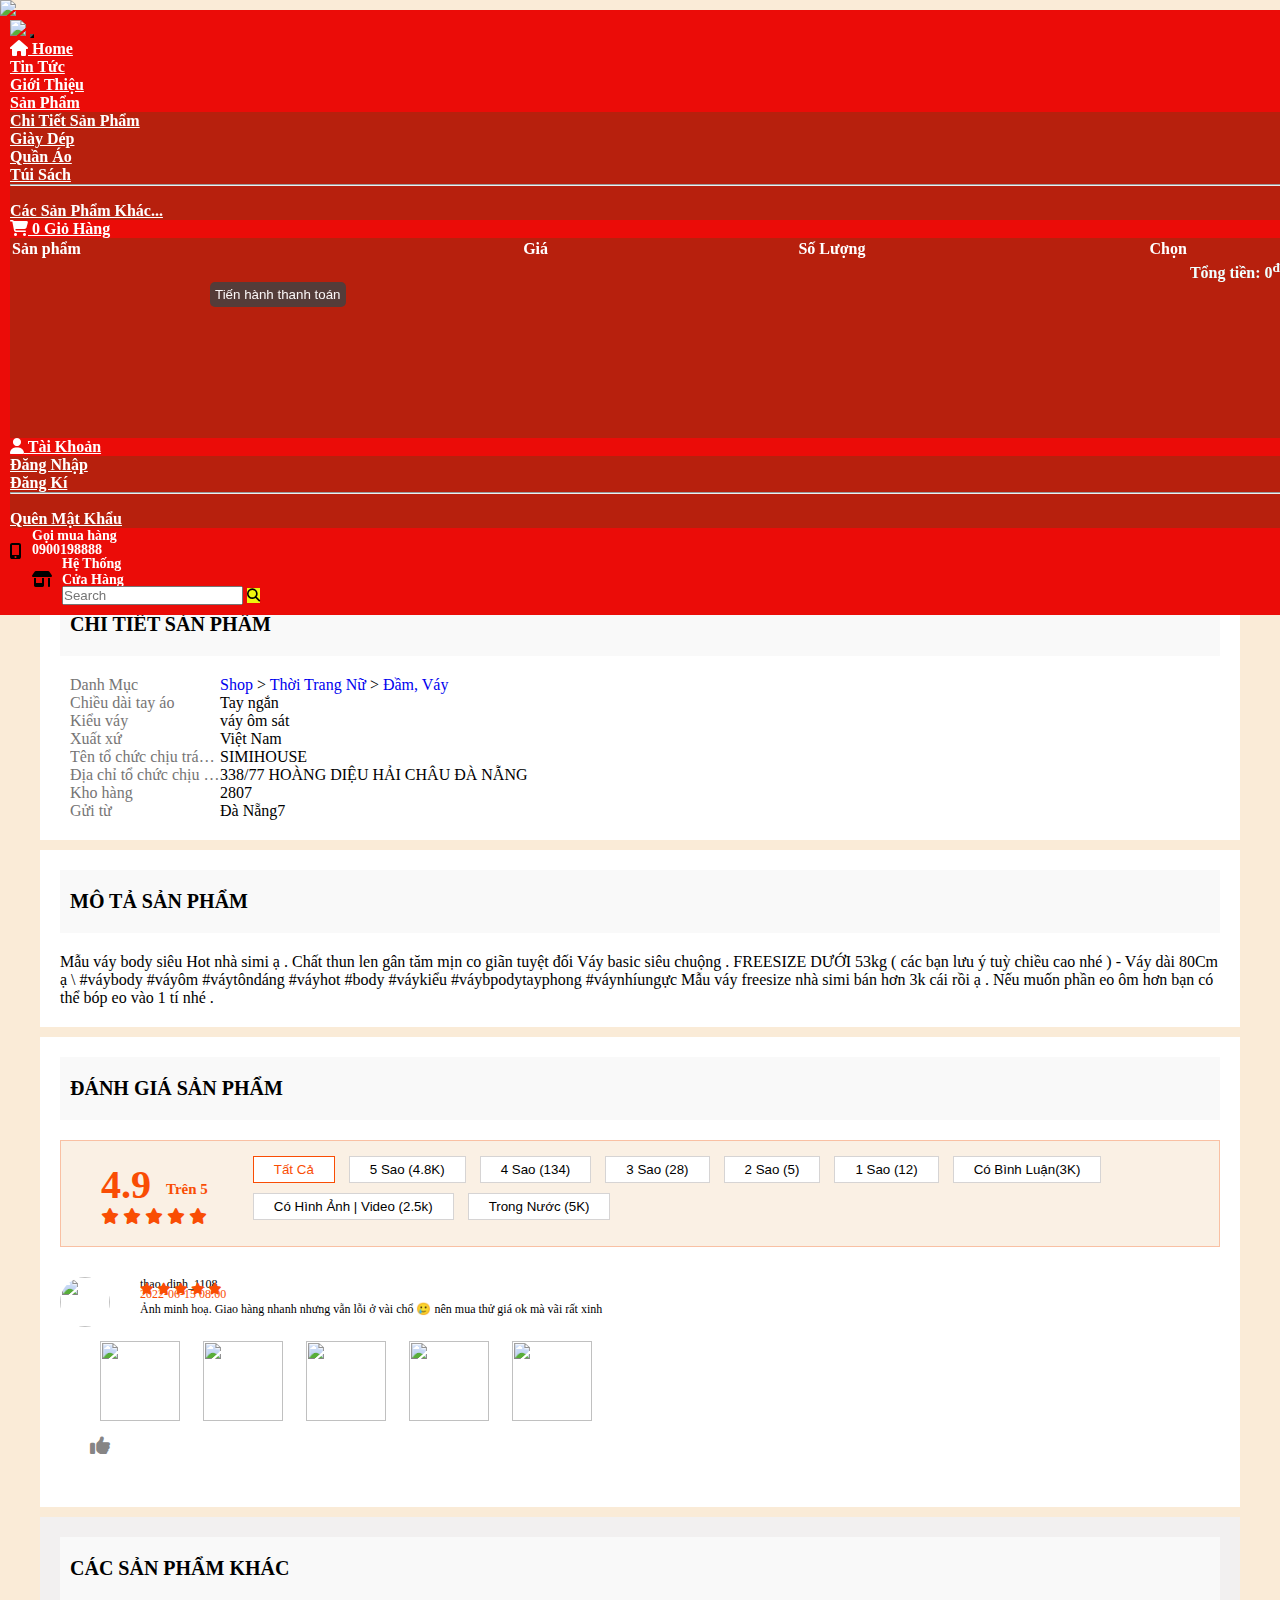
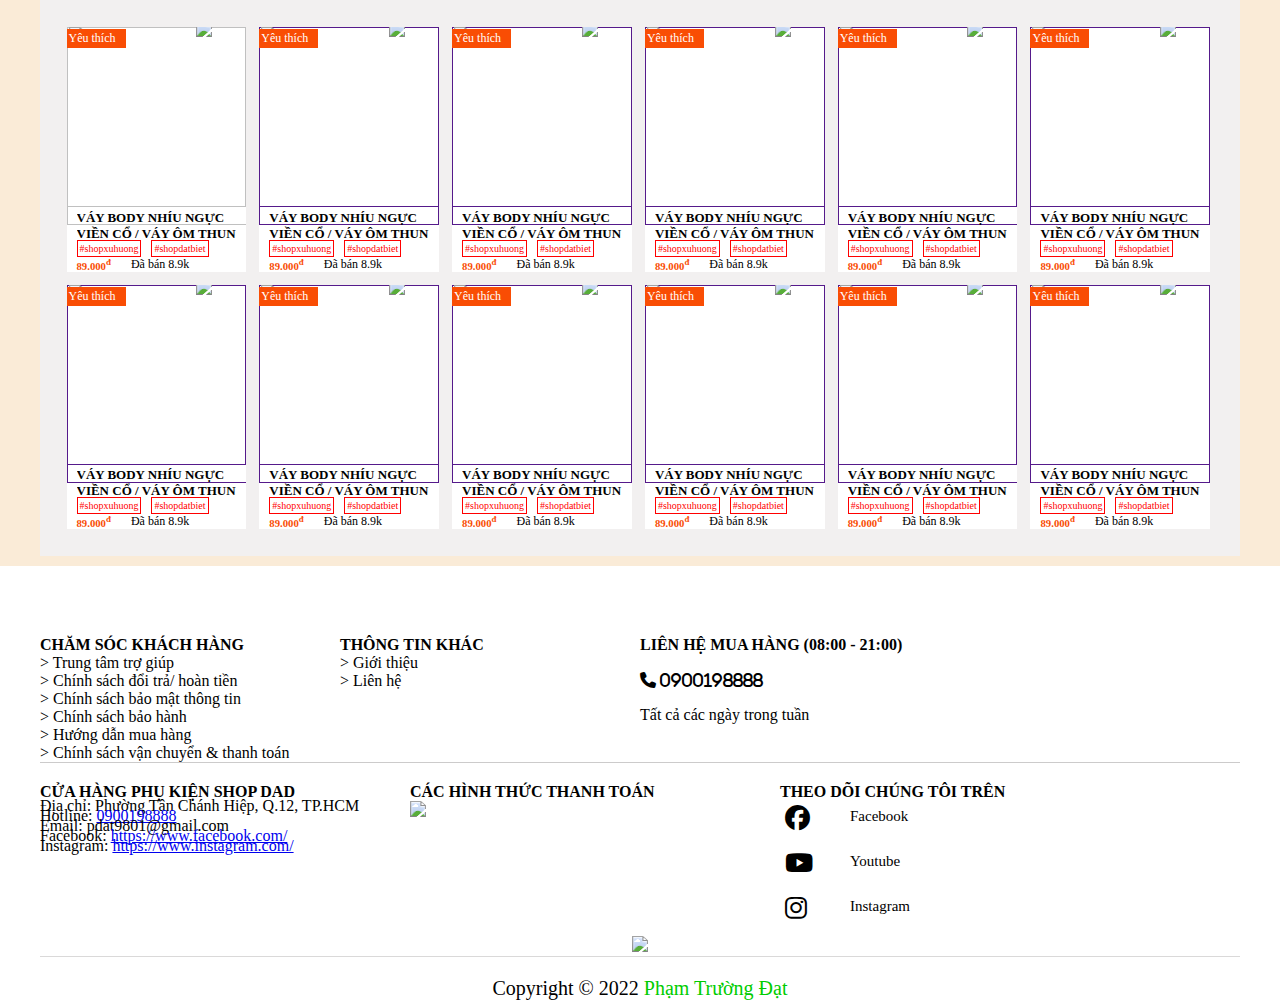
==== chitietsp.html @ 379ce8ce "Add files via upload" ====
<!DOCTYPE html>
<html lang="en">

<head>
    <meta charset="UTF-8">
    <meta http-equiv="X-UA-Compatible" content="IE=edge">
    <meta name="viewport" content="width=device-width, initial-scale=1.0">
    <link rel="icon"
        href="https://lzd-img-global.slatic.net/g/p/mdc/03b895db9c7b85ae98973b0941d66696.jpg_720x720q80.jpg_.webp"
        type="image/x-icon" />
    <title>SHOP BÁN HÀNG CHẤT LƯỢNG</title>
    <link rel="stylesheet" href="style.css">
    <link rel="stylesheet" href="https://cdnjs.cloudflare.com/ajax/libs/font-awesome/6.1.1/css/all.min.css">
    <link href='https://unpkg.com/boxicons@2.0.7/css/boxicons.min.css' rel='stylesheet'>
    <link href="https://cdn.jsdelivr.net/npm/bootstrap@5.0.2/dist/css/bootstrap.min.css" rel="stylesheet"
        integrity="sha384-EVSTQN3/azprG1Anm3QDgpJLIm9Nao0Yz1ztcQTwFspd3yD65VohhpuuCOmLASjC" crossorigin="anonymous">
        <script type="text/JavaScript">
            var message="NoRightClicking"; function defeatIE() {if (document.all) {(message);return false;}} function defeatNS(e) {if (document.layers||(document.getElementById&&!document.all)) { if (e.which==2||e.which==3) {(message);return false;}}} if (document.layers) {document.captureEvents(Event.MOUSEDOWN);document.onmousedown=defeatNS;} else{document.onmouseup=defeatNS;document.oncontextmenu=defeatIE;} document.oncontextmenu=new Function("return false") 
            </script>
            <script src="http://ajax.googleapis.com/ajax/libs/jquery/1.10.2/jquery.min.js"></script>
            <script>
            document.onkeydown = function(e) {
                    if (e.ctrlKey && 
                        (e.keyCode === 67 || 
                         e.keyCode === 86 || 
                         e.keyCode === 85 || 
                         e.keyCode === 117)) {
                        return false;
                    } else {
                        return true;
                    }
            };
            $(document).keypress("u",function(e) {
              if(e.ctrlKey)
              {
            return false;
            }
            else
            {
            return true;
            }
            });
            </script>
</head>

<body class="body1" onload="thongbaopopup()">
    <div class="menu1">
        <div class="anhquangcao">
            <a href=""><img src="https://theme.hstatic.net/1000328498/1000843264/14/top_banner.jpg?v=331"></a>
        </div>
        <div class="menu">
            <nav class="navbar navbar-expand-lg navbar-light bg-light">
                <div class="container-fluid">
                    <a class="navbar-brand" href="#"><img
                            src="https://bizweb.dktcdn.net/100/448/660/articles/logo-bounty.png?v=1646278307160"></a>
                    <button class="navbar-toggler" type="button" data-bs-toggle="collapse"
                        data-bs-target="#navbarTogglerDemo02" aria-controls="navbarTogglerDemo02" aria-expanded="false"
                        aria-label="Toggle navigation">
                        <span class="navbar-toggler-icon"></span>
                    </button>
                    <div class="collapse navbar-collapse" id="navbarTogglerDemo02">
                        <ul class="navbar-nav me-auto mb-2 mb-lg-0">
                            <li class="nav-item">
                                <a class="nav-link" aria-current="page" href="index.html"><i class="fa-solid fa-house"></i>
                                    Home</a>
                            </li>
                            <li class="nav-item">
                                <a class="nav-link" href="#">Tin Tức</a>
                            </li>
                            <li class="nav-item">
                                <a class="nav-link" href="#"></i>Giới Thiệu</a>
                            </li>
                            <li class="nav-item dropdown">
                                <a class="nav-link dropdown-toggle" href="#" id="navbarScrollingDropdown" role="button"
                                    data-bs-toggle="dropdown" aria-expanded="false">
                                    </i> Sản Phẩm
                                </a>
                                <ul class="dropdown-menu" aria-labelledby="navbarScrollingDropdown">
                                    <li><a class="dropdown-item" href="chitietsp.html">Chi Tiết Sản Phẩm</a></li>
                                    <li><a class="dropdown-item" href="#">Giày Dép</a></li>
                                    <li><a class="dropdown-item" href="#">Quần Áo</a></li>
                                    <li><a class="dropdown-item" href="#">Túi Sách</a></li>
                                    <li>
                                        <hr class="dropdown-divider">
                                    </li>
                                    <li><a class="dropdown-item" href="#">Các Sản Phẩm Khác...</a></li>
                                </ul>
                            </li>

                            <li class="nav-item dropdown">
                                <a class="nav-link dropdown-toggle" href="#" id="cart-shop" id="navbarScrollingDropdown"
                                    role="button" data-bs-toggle="dropdown" aria-expanded="false">
                                    <i class="fa-solid fa-cart-shopping"></i><span id="count-item"
                                        style="margin-top: 10px;" data-count="0"> 0</span> Giỏ Hàng
                                </a>
                                <ul class="dropdown-menu show-cart" aria-labelledby="navbarScrollingDropdown">
                                    <div class="noidungcart_right">
                                        <div class="thanhtoan_cart">
                                           <section class="cart">
                             
                                               <form action="">
                                                <table>
                                                    <thead>
                                                        <tr>
                                                            <th>Sản phẩm</th>
                                                            <th>Giá</th>
                                                            <th>Số Lượng</th>
                                                            <th>Chọn</th>
                                                        </tr>
                                                    </thead>
                                                    <tbody>
                                                        <!--<tr>
                                                            <td style="display: flex; align-items: center;"><img style="width: 90px" src="/img/aohoodies.jpg">Áo Hoodies</td>
                                                            <td> <p><span>99.000</span><sup>đ</sup></p></td>
                                                            <td><input style="width: 30px; outline: none" stype="number" value="1" min="0"></td>
                                                            <td style="cursor: pointer;">Xóa</td>
                                                        </tr> -->
                       
                                                         <!-- <tr>
                                                            <td style="display: flex; align-items: center;"><img style="width: 90px" src="/img/aohoodies.jpg">Áo Hoodies</td>
                                                            <td> <p><span>99.000</span><sup>đ</sup></p></td>
                                                            <td><input style="width: 30px; outline:none" stype="number" value="1" min="0"></td>
                                                            <td style="cursor: pointer;">Xóa</td>
                                                        </tr> -->
                                                    </tbody>
                                                </table>
                                                <div style="text-align: right; padding-right: 10px;" class="price-total">
                                                   <p style="font-weight: bold; color: azure;">Tổng tiền: <span>0</span><sup>đ</sup></p>
                                               </div>
                                               <button>Tiến hành thanh toán</button>
                                               </form>
                                           </section>
                                        </div>
                                    
                                   </div>
                                    <!-- <div class="giohang-show">
                                        <img id="anh"
                                            src="https://product.hstatic.net/1000328498/product/752_1_doi_dsc00083_05325d97d0e546e6af48363ecbfcd8ca_7b2dcbad7c3a4ccf820477eae5d7fd43_medium.jpg">
                                        <h5 id="tensp"> [PRE - ORDER] Giày Nam Pierre Cardin 755 [CỌC 500K - Giao Hàng
                                            Sau 45 Ngày]</h5>
                                        <h6 id="giasp">1,200,000<sup>đ</sup></h6>
                                    </div> -->
                                </ul>
                            </li>
                            <!-- <li class="nav-item">
                    <a class="nav-link" href="#" id="cart-shop"><i class="fa-solid fa-cart-shopping"></i><span id="count-item" style="margin-top: 10px;" data-count="0"> 0</span> Giỏ Hàng</a>
                    
                  </li> -->
                            <li class="nav-item dropdown">
                                <a class="nav-link dropdown-toggle" href="#" id="navbarScrollingDropdown" role="button"
                                    data-bs-toggle="dropdown" aria-expanded="false">
                                    <i class="fa-solid fa-user"></i> Tài Khoản
                                </a>
                                <ul class="dropdown-menu" aria-labelledby="navbarScrollingDropdown">
                                    <li><a class="dropdown-item" href="dangnhap.html">Đăng Nhập</a></li>
                                    <li><a class="dropdown-item" href="dangki.html">Đăng Kí</a></li>
                                    <li>
                                        <hr class="dropdown-divider">
                                    </li>
                                    <li><a class="dropdown-item" href="quenmk.html">Quên Mật Khẩu</a></li>
                                </ul>
                            </li>


                        </ul>
                        <div class="thongtinlienhe">
                            <div class="thongtinicon">
                                <i class="fa-solid fa-mobile-screen-button"></i>
                            </div>
                            <div class="thongtinlienhe1">
                                <p>Gọi mua hàng</p>
                                <p><a href="">0900198888</a></p>
                            </div>
                        </div>
                        <div class="thongtinlienhe">
                            <div class="thongtinicon">
                                <i class="fa-solid fa-shop"></i>
                            </div>
                            <div class="thongtinlienhe1">

                                <p style="width:120px"><a href="">Hệ Thống Cửa Hàng</a></p>
                            </div>
                        </div>
                        <form class="d-flex">
                            <input class="form-control me-2" type="search" placeholder="Search" aria-label="Search">
                            <button class="btn btn-outline-success" type="submit"><i
                                    class="fa-solid fa-magnifying-glass"></i></button>
                        </form>
                    </div>
                </div>
            </nav>
        </div>
    </div>
    
    <div class="chitietsp">
        <div class="chitietsp1">
            <div class="chitietsp2">
        <a href="#"><img src="https://cf.shopee.vn/file/3f4fd9299c9e649f826f8e63a459d181" id="main-img"></a>
        <p class="anhspthunho-sp">
            <img src="https://cf.shopee.vn/file/3f4fd9299c9e649f826f8e63a459d181" id="anhtn">
            <img src="https://cf.shopee.vn/file/42eb18a6492316c2708f64185b61ffa9" id="anhtn">
            <img src="https://cf.shopee.vn/file/5d4dc195ac1643eb167fe9080792f70f" id="anhtn">
            <img src="https://cf.shopee.vn/file/1c4660a82027727daaf7cd2260d377ea" id="anhtn">
           <img src="https://cf.shopee.vn/file/108d36b396ac0f204c3cfb78dbee281c" id="anhtn">
        </p>
        </div>
        <div class="noidungctsp">
            <div class="tieudectsp">
                <p>Yêu thích</p>
                <h4>VÁY BODY TAY PHỒNG NHÍU NGỰC kèm ảnh thật</h4>
            </div>
            <div class="luotdanhgiasp">
                <div class="luotdanhgiasp1">
                    <p>4.9
                        <i class="fa-solid fa-star"></i>
                        <i class="fa-solid fa-star"></i>
                        <i class="fa-solid fa-star"></i>
                        <i class="fa-solid fa-star"></i>
                        <i class="fa-solid fa-star"></i> 
                    </p>
                </div>
                <div class="luotdanhgiasp1">
                    <p class="luotdanhgiasp2">
                        10K
                        <p style="opacity: 0.8;background-color: red; font-size: 14px;color: #fff;margin-left: -10px;">Đánh giá</p>
                    </p>
                </div>
                <div class="luotdanhgiasp1">
                    <p class="luotdanhgiasp2">
                        1.8K
                        <p style="opacity: 0.8;background-color: red; font-size: 14px;color: #fff;margin-left: -10px;">Đã bán</p> 
                    </p>
                </div>
            </div>
            <div class="giasp">
                <p><sup>đ</sup>98.000</p>
                <h3>89.000</h3>
                <div class="giamgiasp">
                    <p>10% giảm giá</p>
                </div>
            </div>
            <!-- <div class="thongbaosukien-sp">
                <a href=""><img src="https://cf.shopee.vn/file/e8cf6a16f19f8e03bd088dbb5448910b"></a>
            </div> -->
            <div class="dealsoc">
                <p>Deal Sốc</p>
                <p style="background-color: rgba(251, 90, 4, 0.24); color: rgb(255, 72, 0);">Mua Kèm Deal Sốc</p>
            </div>
            <div class="vanchuyen">
                <p>Vận Chuyển:</p>
                <p><i class="fa-solid fa-truck"></i> Vận Chuyển Tới
                    <select>
                    <option>TP.HCM</option>
                    <option>Hà Nội</option>
                    <option>Vũng Tàu</option>
                    <option>Bình Dương</option>
                    </select></p>
                    <p>Phí Vận Chuyển
                        <select>
                        <option>12.000</option>
                        </select></p>
            </div>
            <div class="soluong">
                <p>Số Lượng:</p>
                <div class="buttons_added">
                    <input class="minus is-form" type="button" value="-">
                    <input aria-label="quantity" class="input-qty" max="10" min="1" name="" type="number" value="1">
                    <input class="plus is-form" type="button" value="+">
                  </div>
                  <p>3.000 Sản Phẩm Có Sẵn</p>
            </div>
            <div class="thanhtoanctsp">
                <button class="them"><i class="fa-solid fa-cart-shopping"></i> Thêm Vào Giỏ Hàng</button>
                <button class="mua">Mua Ngay</button>
            </div>
            <!-- <div class="xemchitiet">
                <p>
                    <button class="btn btn-primary" type="button" data-bs-toggle="collapse" data-bs-target="#collapseExample" aria-expanded="false" aria-controls="collapseExample">
                      Mô Tả Sản Phẩm
                    </button>
                  </p>
                  <div class="collapse" id="collapseExample">
                    <div class="card card-body">
                        Mẫu váy body  siêu Hot nhà simi ạ . Chất thun len gân tăm mịn co giãn tuyệt đối 
                        Váy basic siêu chuộng . FREESIZE DƯỚI 53kg ( các bạn lưu ý tuỳ chiều cao nhé ) - Váy dài 80Cm ạ \
                        #váybody #váyôm #váytôndáng #váyhot #body #váykiểu #váybpodytayphong #váynhíungực
                        Mẫu váy freesize nhà simi bán hơn 3k cái rồi ạ . Nếu muốn phần eo ôm hơn bạn có thể bóp eo vào 1 tí nhé .
                    </div>
                  </div>
            </div> -->
           
        </div>
        </div>
        <div class="chitietcuasp">
                <div class="chitietcuasp1">
                    <h3>CHI TIẾT SẢN PHẨM</h3>
                    <div class="thongsosp">
                        <p style="color: rgb(118, 117, 117);float: left;width: 150px;">Danh Mục</p>
                        <p><a href="#">Shop</a> > <a href="#">Thời Trang Nữ</a> > <a href="#">Đầm, Váy</a></p>
                    </div>
                    <div class="thongsosp">
                        <p style="color: rgb(118, 117, 117);float: left;width: 150px;">Chiều dài tay áo</p>
                        <p style="color: #000;">Tay ngắn</p>
                    </div>
                    <div class="thongsosp">
                        <p style="color: rgb(118, 117, 117);float: left;width: 150px;">Kiểu váy</p>
                        <p style="color: #000;">váy ôm sát</p>
                    </div>
                    <div class="thongsosp">
                        <p style="color: rgb(118, 117, 117);float: left;width: 150px;">Xuất xứ</p>
                        <p style="color: #000;">Việt Nam</p>
                    </div>
                    <div class="thongsosp">
                        <p style="color: rgb(118, 117, 117);float: left;width: 150px;  white-space: nowrap; 
                        overflow: hidden;
                        text-overflow: ellipsis;">Tên tổ chức chịu trách nhiệm sản xuất</p>
                        <p style="color: #000;">
                            SIMIHOUSE</p>
                    </div>
                    <div class="thongsosp">
                        <p style="color: rgb(118, 117, 117);float: left;width: 150px;  white-space: nowrap; 
                        overflow: hidden;
                        text-overflow: ellipsis;">Địa chỉ tổ chức chịu trách nhiệm sản xuất</p>
                        <p style="color: #000;">338/77 HOÀNG DIỆU HẢI CHÂU ĐÀ NẴNG</p>
                    </div>
                    <div class="thongsosp">
                        <p style="color: rgb(118, 117, 117);float: left;width: 150px;">Kho hàng</p>
                        <p style="color: #000;">2807</p>
                    </div>
                    <div class="thongsosp">
                        <p style="color: rgb(118, 117, 117);float: left;width: 150px;">Gửi từ</p>
                        <p style="color: #000;">Đà Nẵng7</p>
                    </div>
                </div>
               
        </div>
        <div class="motacuasp">
            <div class="motacuasp-1">
            <h3>MÔ TẢ SẢN PHẨM</h3>
            <div class="noidungmotasp">
                Mẫu váy body  siêu Hot nhà simi ạ . Chất thun len gân tăm mịn co giãn tuyệt đối 
Váy basic siêu chuộng . FREESIZE DƯỚI 53kg ( các bạn lưu ý tuỳ chiều cao nhé ) - Váy dài 80Cm ạ \
#váybody #váyôm #váytôndáng #váyhot #body #váykiểu #váybpodytayphong #váynhíungực
Mẫu váy freesize nhà simi bán hơn 3k cái rồi ạ . Nếu muốn phần eo ôm hơn bạn có thể bóp eo vào 1 tí nhé .
            </div>
            </div>
    </div>
    </div>
    <div class="danhgiacuasp">
        <div class="danhgiacuasp-1">
            <h3>ĐÁNH GIÁ SẢN PHẨM</h3>
            <div class="saodanhgia">
                <div class="saodanhgia-1">
                <h4>4.9</h4><h6>Trên 5</h6>
                <p>
                    <i class="fa-solid fa-star"></i>
                    <i class="fa-solid fa-star"></i>
                    <i class="fa-solid fa-star"></i>
                    <i class="fa-solid fa-star"></i>
                    <i class="fa-solid fa-star"></i>  
                </p>
                </div>
                <div class="soluotdanhgia">
                    <div class="soluotdanhgia-1">
                        <button class="active">Tất Cả</button>
                        <button>5 Sao (4.8K)</button>
                        <button>4 Sao (134)</button>
                        <button>3 Sao (28)</button>
                        <button>2 Sao (5)</button>
                        <button>1 Sao (12)</button>
                        <button>Có Bình Luận(3K)</button>
                        <button>Có Hình Ảnh | Video (2.5k)</button>
                        <button>Trong Nước (5K)</button>
                    </div>
                </div>
            </div>
            <div class="nguoidungdg">
                <div class="logonddg">
                    <a href="#"><img src="https://cf.shopee.vn/file/ac9986f50792001d9b0fd6639118ac9d_tn"></a>
                </div>
                <div class="thongtinnd">
                    <p>thao_dinh_1108</p>
                    <div class="thongtincanhan-dg">
                    <p>
                        <i class="fa-solid fa-star"></i>
                        <i class="fa-solid fa-star"></i>
                        <i class="fa-solid fa-star"></i>
                        <i class="fa-solid fa-star"></i>
                        <i class="fa-solid fa-star"></i> 
                    </p>
                    <p>2022-06-15 08:00</p>
                    
                </div>
                <div class="danhgiasp-kh">
                    Ảnh minh hoạ. Giao hàng nhanh nhưng vẫn lỗi ở vài chổ 🥲 nên mua thử giá ok mà vãi rất xinh
                    <div class="anhdg-kh">
                        <img src="https://cf.shopee.vn/file/0dbc2eea9fb9f4ce89264de766b7f521_tn">
                        <img src="https://cf.shopee.vn/file/1c4660a82027727daaf7cd2260d377ea_tn">
                        <img src="https://cf.shopee.vn/file/2b98d1715b3040402a81f89e69f4caf1_tn">
                        <img src="https://cf.shopee.vn/file/2f748c81daa90d9f988336b30e6df549">
                        <img src="https://cf.shopee.vn/file/495cf4ff01a5605d45fa5bd38128fff1_tn">
                    </div>
                   
                </div>
                <div class="like">
                    <i id="button1" class="fa fa-thumbs-up"></i>
                </div>
                </div>
            </div>
        </div>
    </div>
    <div class="sanphamkhac-sp">
        <div class="sanphamkhac-sp-1">
            <h3>CÁC SẢN PHẨM KHÁC</h3>
            <div class="sanphamkhac-sp-2">
                <div class="anhde-sp">
                <a href="#"><img src="https://cf.shopee.vn/file/4c5d92328453fd2a90e0ddbf5647dcc6_tn">
                </div>
                <img src="https://cf.shopee.vn/file/8fdd00d021f5c0e30b866124a0dd9dce" class="anhde-sp-1">
                <p class="yeuthich-sp">Yêu thích</p>
                <img src="http://www.hellochao.vn/images/50.png" class="giamgia-sp-img">
                    <div class="sanphamkhac-sp-3">
                <h5>VÁY BODY NHÍU NGỰC VIỀN CỔ / VÁY ÔM THUN GÂN ảnh thật</h5>
                <div class="thetag">
                    <p>#shopxuhuong</p>
                    <p>#shopdatbiet</p>
                </div>
                <div class="gia-sp-3">
                <h6>89.000<sup>đ</sup></h6>
                <p>Đã bán 8.9k</p>
                </div>
                    </div>
            </a>
            </div>
            <div class="sanphamkhac-sp-2">
                <div class="anhde-sp">
                <a href=""><img src="https://cf.shopee.vn/file/4959d1dd65dc8b81a272e5826b41febb_tn">
                </div>
                <img src="https://cf.shopee.vn/file/3415617940c975c73227a506b3e0b4d8" class="anhde-sp-1">
                <p class="yeuthich-sp">Yêu thích</p>
                <img src="http://www.hellochao.vn/images/50.png" class="giamgia-sp-img">
                    <div class="sanphamkhac-sp-3">
                <h5>VÁY BODY NHÍU NGỰC VIỀN CỔ / VÁY ÔM THUN GÂN ảnh thật</h5>
                <div class="thetag">
                    <p>#shopxuhuong</p>
                    <p>#shopdatbiet</p>
                </div>
                <div class="gia-sp-3">
                <h6>89.000<sup>đ</sup></h6>
                <p>Đã bán 8.9k</p>
                </div>
                    </div>
            </a>
            </div>
            <div class="sanphamkhac-sp-2">
                <div class="anhde-sp">
                <a href=""><img src="https://cf.shopee.vn/file/50db5fedc6891e31ec98f987698bec12_tn">
                </div>
                <img src="https://cf.shopee.vn/file/fa55cd1f81cc8cd6f6703f2f7fdf2717" class="anhde-sp-1">
                <p class="yeuthich-sp">Yêu thích</p>
                <img src="http://www.hellochao.vn/images/50.png" class="giamgia-sp-img">
                    <div class="sanphamkhac-sp-3">
                <h5>VÁY BODY NHÍU NGỰC VIỀN CỔ / VÁY ÔM THUN GÂN ảnh thật</h5>
                <div class="thetag">
                    <p>#shopxuhuong</p>
                    <p>#shopdatbiet</p>
                </div>
                <div class="gia-sp-3">
                <h6>89.000<sup>đ</sup></h6>
                <p>Đã bán 8.9k</p>
                </div>
                    </div>
            </a>
            </div>
            <div class="sanphamkhac-sp-2">
                <div class="anhde-sp">
                <a href=""><img src="https://cf.shopee.vn/file/5202c20bf64ae6d31a214c364ea1709f_tn">
                </div>
                <img src="https://cf.shopee.vn/file/e7ed546a51a5c33ee0587e178146ca25" class="anhde-sp-1">
                <p class="yeuthich-sp">Yêu thích</p>
                <img src="http://www.hellochao.vn/images/50.png" class="giamgia-sp-img">
                    <div class="sanphamkhac-sp-3">
                <h5>VÁY BODY NHÍU NGỰC VIỀN CỔ / VÁY ÔM THUN GÂN ảnh thật</h5>
                <div class="thetag">
                    <p>#shopxuhuong</p>
                    <p>#shopdatbiet</p>
                </div>
                <div class="gia-sp-3">
                <h6>89.000<sup>đ</sup></h6>
                <p>Đã bán 8.9k</p>
                </div>
                    </div>
            </a>
            </div>
            <div class="sanphamkhac-sp-2">
                <div class="anhde-sp">
                <a href=""><img src="https://cf.shopee.vn/file/53da3525bd8f298faadccbc9ec837554_tn">
                </div>
                <img src="https://cf.shopee.vn/file/8fdd00d021f5c0e30b866124a0dd9dce" class="anhde-sp-1">
                <p class="yeuthich-sp">Yêu thích</p>
                <img src="http://www.hellochao.vn/images/50.png" class="giamgia-sp-img">
                    <div class="sanphamkhac-sp-3">
                <h5>VÁY BODY NHÍU NGỰC VIỀN CỔ / VÁY ÔM THUN GÂN ảnh thật</h5>
                <div class="thetag">
                    <p>#shopxuhuong</p>
                    <p>#shopdatbiet</p>
                </div>
                <div class="gia-sp-3">
                <h6>89.000<sup>đ</sup></h6>
                <p>Đã bán 8.9k</p>
                </div>
                    </div>
                </a>
            </div>
            <div class="sanphamkhac-sp-2">
                <div class="anhde-sp">
                <a href=""><img src="https://cf.shopee.vn/file/57913c0ef16325070ef64f3a75fa3a8c">
                </div>
                <img src="https://cf.shopee.vn/file/8fdd00d021f5c0e30b866124a0dd9dce" class="anhde-sp-1">
                <p class="yeuthich-sp">Yêu thích</p>
                <img src="http://www.hellochao.vn/images/50.png" class="giamgia-sp-img">
                    <div class="sanphamkhac-sp-3">
                <h5>VÁY BODY NHÍU NGỰC VIỀN CỔ / VÁY ÔM THUN GÂN ảnh thật</h5>
                <div class="thetag">
                    <p>#shopxuhuong</p>
                    <p>#shopdatbiet</p>
                </div>
                <div class="gia-sp-3">
                <h6>89.000<sup>đ</sup></h6>
                <p>Đã bán 8.9k</p>
                </div>
                    </div>
            </a>
            </div>
            <div class="sanphamkhac-sp-2">
                <div class="anhde-sp">
                <a href=""><img src="https://cf.shopee.vn/file/65d607debce239cdb0605812d8c2f66d_tn">
                </div>
                <img src="https://cf.shopee.vn/file/8fdd00d021f5c0e30b866124a0dd9dce" class="anhde-sp-1">
                <p class="yeuthich-sp">Yêu thích</p>
                <img src="http://www.hellochao.vn/images/50.png" class="giamgia-sp-img">
                    <div class="sanphamkhac-sp-3">
                <h5>VÁY BODY NHÍU NGỰC VIỀN CỔ / VÁY ÔM THUN GÂN ảnh thật</h5>
                <div class="thetag">
                    <p>#shopxuhuong</p>
                    <p>#shopdatbiet</p>
                </div>
                <div class="gia-sp-3">
                <h6>89.000<sup>đ</sup></h6>
                <p>Đã bán 8.9k</p>
                </div>
                    </div>
            </a>
            </div>
            <div class="sanphamkhac-sp-2">
                <div class="anhde-sp">
                <a href=""><img src="https://cf.shopee.vn/file/67dab5a880ce229487e8f2497c938be8_tn">
                </div>
                <img src="https://cf.shopee.vn/file/8fdd00d021f5c0e30b866124a0dd9dce" class="anhde-sp-1">
                <p class="yeuthich-sp">Yêu thích</p>
                <img src="http://www.hellochao.vn/images/50.png" class="giamgia-sp-img">
                    <div class="sanphamkhac-sp-3">
                <h5>VÁY BODY NHÍU NGỰC VIỀN CỔ / VÁY ÔM THUN GÂN ảnh thật</h5>
                <div class="thetag">
                    <p>#shopxuhuong</p>
                    <p>#shopdatbiet</p>
                </div>
                <div class="gia-sp-3">
                <h6>89.000<sup>đ</sup></h6>
                <p>Đã bán 8.9k</p>
                </div>
                    </div>
            </a>
            </div>
            <div class="sanphamkhac-sp-2">
                <div class="anhde-sp">
                <a href=""><img src="https://cf.shopee.vn/file/6a510d79880a52ddd92a9eb2404a17b0_tn">
                </div>
                <img src="https://cf.shopee.vn/file/8fdd00d021f5c0e30b866124a0dd9dce" class="anhde-sp-1">
                <p class="yeuthich-sp">Yêu thích</p>
                <img src="http://www.hellochao.vn/images/50.png" class="giamgia-sp-img">
                    <div class="sanphamkhac-sp-3">
                <h5>VÁY BODY NHÍU NGỰC VIỀN CỔ / VÁY ÔM THUN GÂN ảnh thật</h5>
                <div class="thetag">
                    <p>#shopxuhuong</p>
                    <p>#shopdatbiet</p>
                </div>
                <div class="gia-sp-3">
                <h6>89.000<sup>đ</sup></h6>
                <p>Đã bán 8.9k</p>
                </div>
                    </div>
            </a>
            </div>
            <div class="sanphamkhac-sp-2">
                <div class="anhde-sp">
                <a href=""><img src="https://cf.shopee.vn/file/7afb4a80c880a15765f134cd637cd4d8_tn">
                </div>
                <img src="https://cf.shopee.vn/file/8fdd00d021f5c0e30b866124a0dd9dce" class="anhde-sp-1">
                <p class="yeuthich-sp">Yêu thích</p>
                <img src="http://www.hellochao.vn/images/50.png" class="giamgia-sp-img">
                    <div class="sanphamkhac-sp-3">
                <h5>VÁY BODY NHÍU NGỰC VIỀN CỔ / VÁY ÔM THUN GÂN ảnh thật</h5>
                <div class="thetag">
                    <p>#shopxuhuong</p>
                    <p>#shopdatbiet</p>
                </div>
                <div class="gia-sp-3">
                <h6>89.000<sup>đ</sup></h6>
                <p>Đã bán 8.9k</p>
                </div>
                    </div>
            </a>
            </div>
            <div class="sanphamkhac-sp-2">
                <div class="anhde-sp">
                <a href=""><img src="https://cf.shopee.vn/file/8729f957415c01526c383eb411a60b33_tn">
                </div>
                <img src="https://cf.shopee.vn/file/8fdd00d021f5c0e30b866124a0dd9dce" class="anhde-sp-1">
                <p class="yeuthich-sp">Yêu thích</p>
                <img src="http://www.hellochao.vn/images/50.png" class="giamgia-sp-img">
                    <div class="sanphamkhac-sp-3">
                <h5>VÁY BODY NHÍU NGỰC VIỀN CỔ / VÁY ÔM THUN GÂN ảnh thật</h5>
                <div class="thetag">
                    <p>#shopxuhuong</p>
                    <p>#shopdatbiet</p>
                </div>
                <div class="gia-sp-3">
                <h6>89.000<sup>đ</sup></h6>
                <p>Đã bán 8.9k</p>
                </div>
                    </div>
            </a>
            </div>
            <div class="sanphamkhac-sp-2">
                <div class="anhde-sp">
                <a href=""><img src="https://cf.shopee.vn/file/8732baadb90b97feedcbbc352844e45b">
                </div>
                <img src="https://cf.shopee.vn/file/8fdd00d021f5c0e30b866124a0dd9dce" class="anhde-sp-1">
                <p class="yeuthich-sp">Yêu thích</p>
                <img src="http://www.hellochao.vn/images/50.png" class="giamgia-sp-img">
                    <div class="sanphamkhac-sp-3">
                <h5>VÁY BODY NHÍU NGỰC VIỀN CỔ / VÁY ÔM THUN GÂN ảnh thật</h5>
                <div class="thetag">
                    <p>#shopxuhuong</p>
                    <p>#shopdatbiet</p>
                </div>
                <div class="gia-sp-3">
                <h6>89.000<sup>đ</sup></h6>
                <p>Đã bán 8.9k</p>
                </div>
                    </div>
            </a>
            </div>

        </div>
    </div>
    <footer>
        <div class="footer-chinh">
        <div class="footer">
            <div class="footer-sp-1">
                <h5>CHĂM SÓC KHÁCH HÀNG</h5>
                <a href="#">> Trung tâm trợ giúp</a>
                <a href="#">> Chính sách đổi trả/ hoàn tiền</a>
                <a href="#">> Chính sách bảo mật thông tin</a>
                <a href="#">> Chính sách bảo hành</a>
                <a href="#">> Hướng dẫn mua hàng</a>
                <a href="#">> Chính sách vận chuyển & thanh toán</a>
            </div>
            <div class="footer-sp-1">
                <h5>THÔNG TIN KHÁC</h5>
                <a href="#">> Giới thiệu</a>
                <a href="#">> Liên hệ</a>
            </div>
            <div class="footer-sp-1">
                <h5>LIÊN HỆ MUA HÀNG (08:00 - 21:00)</h5>
            <br>
                <a href="tel:0900198888"><i class="fa-solid fa-phone"> 0900198888</i></a>
                <br>
                <p>Tất cả các ngày trong tuần</p>
            </div>
        </div>
        <div class="footer-1">
            <div class="footer-sp-2">
                <h5>CỬA HÀNG PHỤ KIỆN SHOP DAD</h5>
                <p>Địa chỉ: Phường Tân Chánh Hiệp, Q.12, TP.HCM</p>
                <p>Hotline:  <a href="tel:0900198888">0900198888</a></p>
                <p>Email: pdat9801@gmail.com</p>
                <p>Facebook: <a href="https://www.facebook.com/">https://www.facebook.com/</a></p>
                <p>Instagram: <a href="https://www.instagram.com/">https://www.instagram.com/</a></p>
            </div>
            <div class="footer-sp-2">
                <h5>CÁC HÌNH THỨC THANH TOÁN</h5>
               <a href="#"><img src="https://hagialuxury.com/wp-content/uploads/2019/05/icon_bank.png"></a>
            </div>
            <div class="footer-sp-2">
                <h5>THEO DÕI CHÚNG TÔI TRÊN</h5>
                <div class="mxh">
               <a href="#">
                <i class="fa-brands fa-facebook"></i>
                <p>Facebook</p>
               </a>
               <a href="#">
                <i class="fa-brands fa-youtube"></i>
                <p>Youtube</p>
               </a>
               <a href="#">
                <i class="fa-brands fa-instagram"></i>
                <p>Instagram</p>
               </a>
                </div>
            </div>
            <div class="footer-sp-3">
                <a href="#"><img src="http://file.hstatic.net/1000406011/file/register_img_f0cef02e34a647a384f11f4ff8248ecf_grande.png"></a>
            </div>
            <div class="chu-web">
                <p>Copyright © 2022 <a href="">Phạm Trường Đạt</a></p>
            </div>
        </div>
        </div>
    </footer>
    <!-- Thong bao pupup -->
    <!-- <div class="tbpopup" id="tbpopup-1">
        <div class="tboverlay"></div>
        <div class="tbcontent">
            <div class="tbclose-btn" onclick="thongbaopopup()">&times;</div> -->
            <!-- <div style="font-size:30px;font-weight:bold">Xin chào</div> -->
            <!-- <p>Cảm ơn bạn đã ghé thăm trang web của mình, chúc bạn một ngày mới vui vẽ và tràn đầy hạnh phúc!</p> -->
            <!-- <a href=""><img src="https://cf.shopee.vn/file/f26d1d184eec8692a8f0acc8d51019f5"></a>
        </div>
    </div> -->
</body>
<script src="dangki.js"></script>
<script src="giohang.js"></script>
<script src="https://ajax.googleapis.com/ajax/libs/jquery/3.6.0/jquery.min.js"></script>
<script src="main.js"></script>
<script src="https://cdn.jsdelivr.net/npm/bootstrap@5.0.2/dist/js/bootstrap.bundle.min.js"
    integrity="sha384-MrcW6ZMFYlzcLA8Nl+NtUVF0sA7MsXsP1UyJoMp4YLEuNSfAP+JcXn/tWtIaxVXM"
    crossorigin="anonymous"></script>

</html>
---- style.css ----
* {
    margin: 0;
    padding: 0;

}

body {
    background-color: rgb(241, 240, 240);
    position: relative;
}

.body1 {
    background-color: antiquewhite;
}

.sanphamchinh {
    background-color: #fff;
}

/* ===================menu================= */
.menu1 {
    position: fixed;
    width: 100%;
    z-index: 2;
}

.container-fluid {
    background-color: rgb(235, 12, 8);
    padding: 10px;
    margin-top: -10px;
    margin-bottom: -5px;

    width: 100%;
}

.anhquangcao img {
    width: 100%;

}

.menu .container-fluid .navbar-toggler {
    color: rgb(6, 6, 6);
    background-color: #fff;
}

.menu .container-fluid .navbar-toggler .navbar-toggler-icon {
    color: #fff;

}

.menu .container-fluid .nav-item a {
    color: #fff;
    font-weight: 600;
}

/* .menu .container-fluid .nav-item .nav-link:hover + .show-cart {
    background-color: #fff;
    display:block;
  
} */

.menu .container-fluid .nav-item .show-cart .giohang-show img {
    width: 100px;
    float: left;
}

.menu .container-fluid .nav-item .show-cart .giohang-show h6 {
    color: red;
    font-weight: 600;

}

.menu .container-fluid .nav-item .show-cart .giohang-show h5 {
    font-size: 12px;

}

.menu .container-fluid .nav-item .nav-link .show-cart {

    display: block;

}

.menu .container-fluid .nav-item .dropdown-menu {
    background-color: rgb(183, 32, 13);

}

.menu .container-fluid .nav-item .dropdown-menu li a {

    color: #fff;
}

.menu .container-fluid .nav-item .dropdown-menu li a:hover {


    background-color: rgb(245, 245, 17);
    color: #000;
}

.menu .container-fluid .navbar-brand img {
    width: 100px;
}

.menu .container-fluid .d-flex .btn {
    background-color: rgb(238, 246, 13);
    color: black;
    border: none;

}

.noidung {
    max-width: 1200px;
    margin: auto;
    padding-top: 150px;
}

.noidung .danhmuc .danhmucsp h2 {
    margin-left: 0px;
    font-size: 15px;
    padding-top: 5px;
    color: #fff;
}

.noidung .danhmuc {
    width: 25%;
    background-color: #fff;
    overflow: hidden;
    float: left;
    border-bottom-left-radius: 5px;
    border-bottom-right-radius: 5px;
}

.noidung .danhmuc .danhmucsp {
    padding: 5px 20px;
    background-color: rgb(26, 146, 146);
    text-align: center;
}

.noidung .danhmuc .danhmucsp i {
    color: #fff;
    float: left;
    font-size: 20px;
    padding-top: 5px;
}

.noidung .danhmuc .noidungdanhmucsp {
    width: 100%;
}

.noidung .danhmuc .noidungdanhmucsp ul li a img {
    width: 30px;
    float: left;
    margin-right: 20px;
}

.noidung .danhmuc .noidungdanhmucsp ul li a {
    padding: 15px 15px;
    list-style: none;
    transition: 0.2s ease-in-out;

}

.noidung .danhmuc .noidungdanhmucsp ul li {
    margin-left: -30px;
    list-style: none;
    transition: 0.2s ease-in-out;

}

.noidung .danhmuc .noidungdanhmucsp ul a li:hover {
    color: rgb(245, 39, 7);

}

.noidung .danhmuc .noidungdanhmucsp ul li:hover {
    background-color: rgb(255, 234, 0);
    list-style: none;
}

.noidung .noidungdanhmucsp ul li {
    padding: 15.2px;
    border-bottom: 1px solid rgba(168, 167, 167, 0.814);
    padding-top: 10px;
}

.noidung .noidungdanhmucsp ul li a {
    text-decoration: none;
    color: #000;

    font-weight: 600;
    font-size: 15px;
}

.noidung .banner {
    width: 74%;
    float: right;
}

.noidung .banner .huongdannguoidung {
    float: left;
}

.noidung .banner .huongdannguoidung .huongdan {
    float: left;
    padding: 2px 10px 0px 10px;
    background-color: #fff;
    margin-left: 10px;

}

.noidung .banner .huongdannguoidung .huongdan i {
    float: left;
    margin-right: 10px;
    margin-top: 5px;
}

.noidung .banner .huongdannguoidung .huongdan p {
    width: 200px;
}

.noidung .banner .huongdannguoidung .huongdan p:hover {
    color: rgb(245, 25, 9);
}

.noidung .banner .huongdannguoidung .huongdan i:hover {
    color: rgb(248, 8, 8);
}

.noidung .banner .huongdannguoidung .huongdan a {
    color: #000;
    text-decoration: none;
}

.bannerchinh {
    margin-top: 60px;

}

.bannerchinh .carousel .carousel-inner .carousel-item a img {
    width: 100%;
    height: 400px;
    transition: 0.2s ease-in-out;
}

.bannerchinh .carousel .carousel-indicators {
    z-index: 1;
}

.menu .thongtinlienhe {
    margin: auto;
}

.menu .thongtinlienhe1 {
    color: #fff;
}

.menu .thongtinlienhe .thongtinlienhe1 {
    width: 150px;
    font-weight: 600;
    font-size: 14px;
}

.menu .thongtinlienhe .thongtinicon {
    float: left;
    margin-top: 15px;
}

.menu .thongtinlienhe .thongtinicon i {
    float: left;
    padding-right: 10px;
}

.menu .thongtinlienhe1 p {
    margin-bottom: -2px;
}

.menu .thongtinlienhe1 a {
    color: #fff;
    text-decoration: none;
    margin-left: 0px;


}

.menu .thongtinlienhe1 a:hover {
    color: rgb(233, 250, 3);
}





/* =================sản phẩm thu nhỏ============================ */
.sanphamchinh {
    max-width: 1200px;
    margin: auto;
    clear: both;
    z-index: 2;
}

.sanphamthunho2 {
    max-width: 1200px;
    overflow: auto;
}

.sanphamchinh .sanphamthunho {
    background-color: #fff;
    width: 1200px;
}

.sanphamchinh .sanphamthunho .sanphamthunho1 img {
    width: 80px;
    height: 100px;
}

@keyframes hieuungspthunho {
    0% {
        transform: rotate(10deg) scale(0.8, 0.8);
    }

    25% {
        transform: rotate(-10deg) scale(1, 1);
    }

    50% {
        transform: rotate(10deg);
    }

    75% {
        transform: rotate(-10deg);
    }

    100% {
        transform: rotate(10deg);
    }
}

.sanphamchinh .sanphamthunho .sanphamthunho1 {
    float: left;
    margin: 17px;
    margin-top: 50px;
    height: 110px;
    /* transition:all 300ms ease-in-out; */

}

@keyframes hieuungspdathang {
    0% {
        transform: translateX(-5px);
    }

    25% {
        transform: translateX(5px);
    }

    50% {
        transform: translateX(-5px);
    }

    75% {
        transform: translateX(5px);
    }

    100% {
        transform: translateX(-5px);
    }
}

.sanphamchinh .spdathang img {
    animation-name: hieuungspdathang;
    animation-duration: 2s;
    animation-iteration-count: infinite;
}

.sanphamchinh .sanphamthunho .sanphamthunho1 img:hover {
    animation-name: hieuungspthunho;
    animation-duration: 2s;
    animation-iteration-count: infinite;
}


/* .sanphamchinh .sanphamthunho .sanphamthunho1:hover{
    
    transform: translate(10%, 10%) scale(1);

} */
.sanphamchinh .sanphamthunho .sanphamthunho1 a {
    text-decoration: none;
    text-align: center;
}

.sanphamchinh .sanphamthunho .sanphamthunho1 a p {
    color: #000;
}




/* ===================Hàng giảm sốc==================== */
.dathang {
    margin-top: 40px;
    background-color: rgb(249, 188, 7);
    padding: 10px;
    overflow: hidden;
    border-radius: 10px;
}

.dathang .tieudedathang h2 {
    font-size: 20px;
    font-weight: 650;
    margin-top: 20px;
    float: left;

}

.dathang .tieudedathang img {
    width: 60px;
    margin-left: 10px;

}

.spdathang1 {
    clear: both;
}

.dathang .spdathang {
    width: 220px;
    background-color: #fff;
    overflow: hidden;
    float: left;
    margin-top: 0px;
    margin: 8px;
    border-radius: 10px;
    padding-bottom: 20px;
    transition: 0.2s ease-in-out;
    height: 360px;
}

.dathang .spdathang:hover {
    transform: scale(1.02, 1.02);
}

.dathang .spdathang img {
    width: 100%;
}

.dathang .spdathang h5 {
    font-size: 16px;
    height: 40px;
    overflow: hidden;
    margin-left: 10px;

}
.dathang .spdathang .dong {
   color:red;

}

.dathang .spdathang h6 {
    float: left;
    color: red;
    font-weight: 600;
    margin-left: 10px;
    margin-top: 5px;
}

.dathang .spdathang .giohangthem {
    float: right;
    margin-right: 20px;

}

.dathang .spdathang .giohangthem button {

    border: none;
    background-color: #fff;
}

.dathang .spdathang .giohangthem i {
    color: #fff;
    padding: 10px;
    border-radius: 50%;
    background-color: red;

}

.dathang .spdathang p {
    clear: both;
    margin-left: 10px;
    color: rgb(71, 71, 71);
    text-decoration: line-through;
    float: left;
}

.dathang .spdathang em {
    margin-right: 60px;
    float: right;
    color: #fff;
    padding: 2px;
    background-color: red;
    border-radius: 5px;
    font-weight: 700;
}

@keyframes cart {
    0% {
        transform: scale(0.5, 0.5);
    }

    25% {
        transform: scale(1, 1);
    }

    50% {
        transform: scale(1, 1);
    }

    75% {
        transform: scale(1, 1);
    }

    100% {
        transform: scale(0.5, 0.5);
    }
}

.img-product {
    position: absolute;
    z-index: 9999;
    width: 80px;
    height: 80px;
    border-radius: 100%;
    border: 10px solid rgb(255, 213, 0);
    transition: all 0.5s ease-in-out;
    animation-name: cart;
    animation-duration: 1s;
}



/* ====================ảnh thông báo sự kiện================== */
.anhthongtin img {
    margin-top: 20px;
    width: 100%;
}




/* ===================cacmathanghot===================== */
.cacmathanghot {
    margin-top: 20px;
    clear: both;
}

.cacmathanghot .tieudecacmathanghot {
    background-color: #fff;
    overflow: hidden;
    text-decoration: none;
    padding: 20px 10px 0px 10px;
}

.cacmathanghot .tieudecacmathanghot a h2 {
    font-size: 18px;
    float: left;
    color: red;
}

.cacmathanghot .tieudecacmathanghot .cacdichvu {
    margin-left: 150px;
}

.cacmathanghot .tieudecacmathanghot .cacdichvu a {
    color: #000;
}

.cacmathanghot .tieudecacmathanghot .cacdichvu a:hover {
    color: rgb(249, 4, 4);
}

.cacmathanghot .tieudecacmathanghot .cacdichvu a p {
    margin: 0px 10px 0px 10px;
    float: left;
}

.cacmathanghot .tieudecacmathanghot .xemtatca a p {
    float: right;
}




/* ========================Slider các mạt hàng hot================== */
.cacmathanghot .spcacmathanghot .spcacmathanghot1 .carousel-inner .carousel-item img {
    width: 100%;
    height: 480px;
}

.cacmathanghot .spcacmathanghot .spcacmathanghot1 {
    width: 35%;
    float: left;
}

.cacmathanghot .spcacmathanghot {
    margin-top: 1px;
    background-color: #fff;
    overflow: hidden;
}

.cacmathanghot .spcacmathanghot .spcacmathanghot2 {
    width: 175px;
    float: left;
    border: 1px solid rgb(240, 240, 240);
    margin: 10px;
    transition: 0.2s ease-in-out;

}

.cacmathanghot .spcacmathanghot .spcacmathanghot2:hover {
    transform: scale(0.9, 0.9);

}

@keyframes hieuungsphot2 {
    0% {
        transform: rotate(5deg) scale(0.6, 0.6);
    }

    25% {
        transform: rotate(-5deg) scale(0.8, 0.8);
    }

    50% {
        transform: rotate(5deg) scale(0.8, 0.8);
    }

    75% {
        transform: rotate(-5deg) scale(0.8, 0.8);
    }

    100% {
        transform: rotate(5deg) scale(0.8, 0.8);
    }
}

.cacmathanghot .spcacmathanghot .spcacmathanghot2 img {
    width: 100%;
    animation-name: hieuungsphot2;
    animation-duration: 6s;
    animation-iteration-count: infinite;
}

.cacmathanghot .spcacmathanghot .spcacmathanghot2 a {
    text-decoration: none;
    color: red;
    font-weight: 600;
    text-align: center;
}

.cacmathanghot .spcacmathanghot .spcacmathanghot2 p {
    margin-top: 10px;
}

/* .cacmathanghot .navbar .container-fluid a{
    color: #fff;
}
.cacmathanghot .navbar .container-fluid .navbar-brand{
    font-weight: 600;
    border-right: 3px solid #fff;
    padding-right: 10px;
}
.cacmathanghot .navbar .container-fluid .xemtatca a{
    font-weight: 600;
    text-decoration: none;
}
.cacmathanghot .navbar .container-fluid .xemtatca a:focus{
    color: #000;
}
.cacmathanghot .navbar .container-fluid .xemtatca a:hover{
    color: #000;
} */







/* ===========ảnh giới thiệu sản phẩm============ */
/* @keyframes hieuunganhgt {
    0% {
        transform: scale(0.9, 0.9);
    }

    25% {
        transform: scale(1, 1);
    }

    50% {
        transform: scale(0.9, 0.9);
    }

    75% {
        transform: scale(1, 1);
    }

    100% {
        transform: scale(0.9, 0.9);
    }
} */

.sanphamchinh .anhgioithieu {
    float: left;
    background-color: #fff;
    margin-top: 10px;
    margin-bottom: 10px;
}

.sanphamchinh .anhgioithieu a img {
    width: 32%;
    margin: 5px;
    border-radius: 10px;
    /* animation-name: hieuunganhgt;
    animation-duration: 8s;
    animation-iteration-count: infinite; */
}

/* ==================rebonsive============= */
@media (min-width: 1399.99px){
    .menu .nav-item .dropdown-menu .noidungcart_right .cart form {
    height: 200px;
    min-width: 800px;
    overflow: auto;
}
}
@media (max-width: 1399.98px) {
    .spdathang {
        width: 18.6% !important;
    }

    .spcacmathanghot2 {
        width: 14.5% !important;
    }

    .formdangnhap1 .formdangnhap {
        background-image: none;
        margin-top: 60px;
        width: 100%;
    }

    .formdangnhap1 .formdangnhap .noidung3 {
        width: 40%;
        margin: auto;
    }

    .sanphamkhac-sp .sanphamkhac-sp-1 .sanphamkhac-sp-2 {
        width: 15.5% !important;
        margin: auto;
        display: block;
    }
    .menu .nav-item .dropdown-menu .noidungcart_right .cart form {
    height: 200px;
    min-width: 600px;
    overflow: auto;
}
}

@media (max-width: 1199.98px) {
    .spdathang {
        width: 23.3% !important;
    }

    .spcacmathanghot2 {
        width: 19.5% !important;
    }

    .cacmathanghot .spcacmathanghot .spcacmathanghot1 .carousel-inner .carousel-item img {

        height: 580px;
    }

    /* @keyframes hieuungspthunho2 {
        0% {transform:translateX(-10px);}
        25% {transform:translateX(-100px);}
        50% {transform:translateX(-200px);}
        75% {transform:translateX(-400px);}
        100% {transform:translateX(-600px);}
      }
      .sanphamchinh .sanphamthunho{
        animation-name: hieuungspthunho2;
        animation-duration: 15s;
        animation-iteration-count: infinite;
    } */
    .chitietsp .chitietsp1 .chitietsp2 {
        width: 40% !important;
        margin: auto;
        display: flexbox;

    }

    .chitietsp .chitietsp1 .chitietsp2 #main-img {
        width: 100% !important;
        margin: auto;
        display: block;
    }

    .chitietsp .chitietsp1 .anhspthunho-sp {
        width: 100% !important;
        clear: both;
        margin: auto;
        display: block;
    }

    .chitietsp .chitietsp1 .noidungctsp {
        width: 45% !important;
        margin: auto;

    }

    .chitietsp .chitietsp1 .anhspthunho-sp #anhtn {
        margin-bottom: -10px;
        width: 18% !important;
        height: 18% !important;
    }

    .sanphamkhac-sp .sanphamkhac-sp-1 .sanphamkhac-sp-2 {
        width: 18.5% !important;
        margin: auto;
        display: block;
    }
    .menu .nav-item .dropdown-menu .noidungcart_right .cart form {
    height: 200px;
    min-width: 500px;
    overflow: auto;
}

}


@media (max-width: 991.98px) {
    .noidung .danhmuc {
        display: none;
        clear: both;
    }

    .banner .huongdannguoidung .huongdan {
        display: none;
        clear: both;
    }

    .banner .bannerchinh {
        margin-left: -35%;
        margin-top: 0;
    }

    .bannerchinh .carousel .carousel-inner .carousel-item a img {
        width: 100%;
        height: 350px;
    }

    .menu .thongtinlienhe {
        display: none;
    }

    .noidung {
        padding-top: 110px;
    }

    .menu1 .anhquangcao {
        margin-top: -6px;
    }

    .menu .navbar-toggler:checked+.navbar-nav {
        display: none;
    }

    .cacmathanghot .tieudecacmathanghot .cacdichvu {
        display: none;
    }

    .cacmathanghot .spcacmathanghot .spcacmathanghot1 {
        display: none;
    }

    .spdathang {
        width: 31% !important;
    }

    .spcacmathanghot2 {
        width: 22.2% !important;
    }
    .sanphamchinh .anhgioithieu a img {
        width: 31.5% !important;
    }
    .formdangnhap1 .formdangnhap {
        background-image: none;
        margin-top: 60px;
        width: 100%;
    }

    .formdangnhap1 .formdangnhap .noidung3 {
        width: 60%;
        margin: auto;
    }

    .chitietsp .chitietsp1 .chitietsp2 {
        width: 100% !important;
        margin: auto;
        clear: both;
        display: flexbox;

    }

    .chitietsp .chitietsp1 .chitietsp2 #main-img {
        width: 100% !important;
        margin: auto;
        clear: both;
        display: block;
    }

    .chitietsp .chitietsp1 .anhspthunho-sp {
        width: 100% !important;
        clear: both;
        margin: auto;
    }

    .chitietsp .chitietsp1 .noidungctsp {
        width: 100% !important;
        clear: both;
        margin: auto;

    }

    .chitietsp .chitietsp1 .anhspthunho-sp #anhtn {
        margin-bottom: -10px;
        width: 18% !important;
        height: 18% !important;
    }

    .sanphamkhac-sp .sanphamkhac-sp-1 .sanphamkhac-sp-2 {
        width: 23% !important;
        margin: auto;
        display: block;
    }
}

@media (max-width: 767.98px) {
    .bannerchinh .carousel .carousel-inner .carousel-item a img {
        width: 100%;
        height: 300px;
    }

    .spdathang {
        width: 30.2% !important;
    }

    .spcacmathanghot2 {
        width: 29.5% !important;
    }

    .formdangnhap1 .formdangnhap {
        background-image: none;
        margin-top: 60px;
        width: 100%;
    }
    .sanphamchinh .anhgioithieu a img {
        width: 30.6% !important;
    }
    .formdangnhap1 .formdangnhap .noidung3 {
        width: 70%;
        margin: auto;
    }

    .chitietsp .chitietsp1 {
        padding: -50px;
    }

    .chitietsp .chitietsp1 .chitietsp2 {
        width: 100% !important;
        margin: auto;
        clear: both;
        display: flexbox;

    }

    .chitietsp .chitietsp1 .chitietsp2 #main-img {
        width: 100% !important;
        margin: auto;
        clear: both;
        display: block;
    }

    .chitietsp .chitietsp1 .anhspthunho-sp {
        width: 100% !important;
        clear: both;
        margin: auto;
    }

    .chitietsp .chitietsp1 .noidungctsp {
        width: 100% !important;
        clear: both;
        margin: auto;

    }

    .chitietsp .chitietsp1 .anhspthunho-sp #anhtn {
        margin-bottom: -10px;
        width: 18% !important;

    }

    .sanphamkhac-sp .sanphamkhac-sp-1 .sanphamkhac-sp-2 {
        width: 30% !important;
    }

}

@media (max-width: 575.98px) {
    .bannerchinh .carousel .carousel-inner .carousel-item a img {
        width: 100%;
        height: 220px;
    }

    .spdathang {
        width: 45% !important;
    }

    .spcacmathanghot2 {
        width: 45% !important;
    }
    .sanphamchinh .anhgioithieu a img {
        width: 30% !important;
    }
    .formdangnhap1 .formdangnhap {
        background-image: none;
        margin-top: 60px;
        width: 100%;
    }

    .formdangnhap1 .formdangnhap .noidung3 {
        width: 90%;
        margin: auto;
    }

    .chitietsp .chitietsp1 .chitietsp2 {
        width: 100% !important;
        margin: auto;
        clear: both;
        display: flexbox;

    }

    .chitietsp .chitietsp1 .chitietsp2 #main-img {
        width: 100% !important;

    }

    .chitietsp .chitietsp1 .anhspthunho-sp {
        width: 100% !important;
        clear: both;
        margin: auto;
    }

    .chitietsp .chitietsp1 .noidungctsp {
        width: 100% !important;
        clear: both;
        margin: auto;

    }

    .chitietsp .chitietsp1 .anhspthunho-sp #anhtn {
        margin-bottom: -10px;
        width: 18% !important;

    }

    .sanphamkhac-sp .sanphamkhac-sp-1 .sanphamkhac-sp-2 {
        width: 46.5% !important;
    }
    .menu .nav-item .dropdown-menu .noidungcart_right .cart form {
    height: 200px;
    min-width: 300px;
    overflow: auto;
}

}

/* Thong bao Popup  */
.tbpopup .tboverlay {
    position: fixed;
    top: 0px;
    left: 0px;
    width: 100vw;
    height: 100vh;
    background: rgba(73, 73, 73, 0.459);
    z-index: 2;
    display: none;
}

.tbpopup .tbcontent {
    position: absolute;
    top: 50%;
    left: 50%;
    transform: translate(-50%, -50%) scale(0);
    background: rgba(233, 232, 232, 0);
    max-width: 500px;
    z-index: 3;
    text-align: center;
    padding: 20px;
    box-sizing: border-box;
    font-family: "Open Sans", sans-serif;
    border-radius: 20px;
    display: block;
    position: fixed;
    /* box-shadow: 0px 0px 10px #111; */
}

.tbpopup .tbcontent img {
    max-width: 100%;
}

@media (max-width: 700px) {
    .tbpopup .tbcontent {
        width: 90%;
    }
}

.tbpopup .tbclose-btn {
    cursor: pointer;
    position: absolute;
    right: 20px;
    top: 20px;

    height: 35px;
    color: #f9f6f6;
    font-size: 50px;
    font-weight: 600;
    line-height: 35px;
    text-align: center;
    border-radius: 50%;
    width: 80px;
}

.tbpopup.active .tboverlay {
    display: block;
}

.tbpopup.active .tbcontent {
    transition: all 300ms ease-in-out;
    transform: translate(-50%, -50%) scale(1);
}

.tbbuttom {
    background: #00cc00;
    color: #fff;
}


/* =====================CART========================= */
.noidungcart_1 {
    background-color: rgba(36, 36, 36, 0.744);
    overflow: hidden;
    margin-top: 80px;
}

.noidungcart {
    padding-top: 50px;
    background-color: rgba(36, 36, 36, 0.744);
    overflow: hidden;
}

.noidungcart .noidungcart_left {
    float: left;
    width: 40%;
    margin-left: 10px;
}

.noidungcart .sanpham_cart1 {
    float: left;
}

.noidungcart .noidungcart_left a img {
    width: 260px;
    height: 260px;
    float: left;
}

.noidungcart .sanpham_cart1_2 {
    float: left;
    color: #fff;
    margin: 10px 10px;
}

.noidungcart .sanpham_cart1_2 h4 {
    clear: both;
    font-size: 18px;
    width: 160px;
    height: 60px;
    text-overflow: ellipsis;
    overflow: hidden;

}

.noidungcart .sanpham_cart1_2 em {
    padding: 2px;
    background-color: rgb(96, 207, 122);
    border-radius: 5px;

}

.noidungcart .sanpham_cart1_2 p {

    float: left;

}

.noidungcart .sanpham_cart1_2 em {
    float: right;


}

.noidungcart .sanpham_cart1_2 button {
    font-size: 15px;
    clear: both;
    float: left;
    padding: 10px 5px;
    background-color: rgb(255, 2, 2);
    border-radius: 20px;
    text-align: center;
    border: none;
    color: #fff;
    margin-top: 50px;
}

.sanpham_cart2 .product-item:hover {
    transform: scale(1.1, 1.1);
}

.sanpham_cart2 .product-item button:hover {
    background-color: rgb(235, 252, 0);
}

.product-item-text p {
    margin-top: 10px;
    font-weight: 500;
    color: aqua;
}

.noidung_1 h2 {
    clear: both;
    color: #fff;
    padding-top: 20px;
    font-size: 20px;
    margin-left: 10px;
}

.noidung_1 .ngang_1 {
    width: 100px;
    border-bottom: 5px solid red;
    margin-bottom: 20px;
    margin-left: 10px;
}

.sanpham_cart2 {

    overflow: hidden;
    color: #fff;
    clear: both;
    padding-bottom: 30px;

}

.product-item {
    float: left;
    margin-left: 18px;
    max-width: 130px;
    background-color: rgba(76, 75, 75, 0.768);
    text-align: center;
    padding-bottom: 20px;
    margin-bottom: 10px;
    border: 2px solid rgb(117, 116, 116);
    transition: 0.2s ease-in-out;
}

.product-item h1 {
    text-overflow: ellipsis;
    overflow: hidden;
    height: 70px;
}

.sanpham_cart2 .product-item img {
    width: 125px;
    max-height: 100px;
}

.sanpham_cart2 .product-item button {
    font-size: 12px;
    padding: 5px 5px;
    background-color: rgb(218, 251, 87);
    border: none;
    border-radius: 2px;
    color: rgb(13, 13, 13);

}

/* thanh toán */

/* .menu .navbar .container-fluid .dropdown-menu .nav-item:click + .dropdown-menu {
    display: block;
} */
/* .noidungcart_right {

    float: right;
    padding-right: 10px;
}

.cart form {
    overflow: auto;
    width: 100%;
    overflow: auto;
    height: 200px;
}

.cart {
    padding-top: 20px;
    background-color: rgba(128, 128, 128, 0.786);
    margin: auto;
    margin-top: 30px;
    width: 100%;
    margin-left: 10px;
    overflow: auto;
} */

tbody tr td .title {
    margin-left: 10px;
    color: rgb(229, 255, 0);
    max-width: 500px;


}

tbody tr td p {
    margin-left: -25px;
    color: rgb(3, 254, 241);
    font-weight: 500;
}

tbody tr td .cart-delete {
    color: rgb(255, 21, 0);
    font-weight: 900;
    -webkit-text-stroke: 0.5px rgb(253, 252, 252);
    margin-left: -5px;
}

.cart tr th {
    color: #fff;


}

.cart tr td {
    color: #fff;

}

.cart table {
    width: 100%;

}

.cart table tr td {
    border-bottom: 1px solid #fff;
    padding: 12px 10px;

}

.cart tbody tr td {
    padding-right: 10px;
}

.cart table thead tr th:first-child {
    text-align: left;
}

.cart button {
    margin-left: 200px;
    cursor: pointer;
    background-color: rgba(65, 65, 65, 0.844);
    color: rgb(250, 246, 246);
    border: none;
    padding: 5px 5px;
    border-radius: 5px;

}

.cart button:hover {
    background-color: rgba(250, 6, 6, 0.886);
    color: #fff;
}

/*-----------------Nâng cao------------------------*/
/*.cart {
    position: fixed;
    height: 100vh;
    width: 500px;
    right: 0;
    top: 0px;
    background-color: rgb(141, 141, 141);
    padding: 12px 20px;
    overflow-y: scroll;
}
.cart-icon i {
    cursor: pointer;
}*/

/* ===================product carousel===================












==========================đăng kí*/
body .formdangnhap {
    display: flex;
    flex-direction: column;
    align-items: center;
    background-image: url("https://img.upanh.tv/2022/06/12/Untitled-1-75dba173e4e00a846.png");
    padding-bottom: 20px;
    background-size: 120%;
}

body .formdangnhap1 {
    padding-top: 120px;

}

body .formdangnhap .noidung3 {
    margin-top: 50px;
    margin-left: 50%;
    background-color: #fff;
    width: 30%;
    padding: 30px;
}

body .formdangnhap .noidung3 .tentrangdk h2 {
    color: #000;
    font-size: 20px;
    font-weight: 700;
}

body .formdangnhap .noidung3 .frm12 p input {
    width: 100%;
    padding: 12px;
    opacity: 1;
    border: 1px solid rgb(174, 174, 174);
    border-radius: 5px;
}

body .formdangnhap .noidung3 .frm12 p button {
    border: none;
    background-color: rgb(254, 85, 85);
    color: #fff;
    width: 100%;
    padding: 20px;
}

body .formdangnhap .noidung3 .cacachdangnhapkhac .quenmk {
    float: left;
}

body .formdangnhap .noidung3 .cacachdangnhapkhac .quenmk a {
    text-decoration: none;
}

body .formdangnhap .noidung3 .cacachdangnhapkhac .dangnhapsms {
    float: right;
}

body .formdangnhap .noidung3 .cacachdangnhapkhac .dangnhapsms a {
    text-decoration: none;
}

body .formdangnhap .noidung3 .cacachdangnhapkhac .hoac {
    clear: both;
}

/* body .formdangnhap .noidung3 .cacachdangnhapkhac .hoac hr{
    float: left;
} */
body .formdangnhap .noidung3 .cacachdangnhapkhac .hoac p {
    text-align: center;
    background-color: #fff;
    opacity: 0.6;

}

body .formdangnhap .noidung3 .cacachdangnhapkhac .mangxahoi {

    border: 1px solid rgb(187, 186, 186);
    width: 31%;
    border-radius: 5px;
    float: left;
    margin: 3px;
    transition: 0.2s ease-in-out;
}

body .formdangnhap .noidung3 .cacachdangnhapkhac .mangxahoi img {
    width: 25px;
    float: left;
    display: flex;
    justify-content: center;
    align-items: center;
    margin-top: 2px;
    margin-left: 5px;
    margin-bottom: 2px;
}

body .formdangnhap .noidung3 .cacachdangnhapkhac .mangxahoi:hover {
    transform: translateY(-5px);
}

body .formdangnhap .noidung3 .cacachdangnhapkhac .mangxahoi p {
    margin-top: 2px;
    padding-left: 40px;
    margin-bottom: 5px;
    font-size: 14px;
}

body .formdangnhap .noidung3 .cacachdangnhapkhac .mangxahoi a {
    text-decoration: none;
    color: #000;
}

body .formdangnhap .noidung3 .cacachdangnhapkhac .nguoimoi {
    text-align: center;
    margin-top: 80px;
}

body .formdangnhap .noidung3 .cacachdangnhapkhac .nguoimoi a {
    text-decoration: none;
}

#frm1 #baoloi {
    color: red;

}




/* ======================CHI TIẾT SẢN PHẨM===================== */
.chitietsp {
    padding-top: 160px;

}

.chitietsp .chitietsp1 {
    max-width: 1200px;
    margin: auto;
    background-color: #fff;
    overflow: hidden;
}

.chitietsp .chitietsp1 .chitietsp2 {
    padding: 20px;
    float: left;
    width: 500px;
}

.chitietsp .chitietsp1 .chitietsp2 img {
    max-width: 450px;
    height: 450px;
}

.chitietsp .chitietsp1 .chitietsp2 p img {
    width: 85px;
    height: 85px;
    transition: 0.2s ease-in-out;
    border: 3px solid rgb(208, 208, 208);
    margin: 20px 1px;
}

.chitietsp .chitietsp1 .chitietsp2 p:focus+#anhtn {
    border: 3px solid red;

}

.chitietsp .chitietsp1 .chitietsp2 p img:hover {
    border: 3px solid red;

}


.chitietsp .chitietsp1 .noidungctsp {
    width: 50%;
    margin-left: 10px;
    margin-top: 40px;
    float: left;
    padding-bottom: 20px;
}

.chitietsp .chitietsp1 .noidungctsp p {
    float: left;
    margin-right: 10px;
    background-color: rgb(255, 81, 0);
    color: #fff;
    padding: 3px;
    font-size: 12px;
}

.chitietsp .chitietsp1 .noidungctsp h4 {
    font-size: 20px;
}

.chitietsp .chitietsp1 .noidungctsp .luotdanhgiasp .luotdanhgiasp1 {
    margin-top: 10px;
    margin-left: 0px;

}

.chitietsp .chitietsp1 .noidungctsp .luotdanhgiasp .luotdanhgiasp1 p {
    color: rgb(255, 81, 0);
    background: none;
}

.chitietsp .chitietsp1 .noidungctsp .luotdanhgiasp .luotdanhgiasp1 .luotdanhgiasp2 {
    background-color: rgb(229, 255, 0);
    font-size: 14px;
}

.chitietsp .chitietsp1 .noidungctsp .luotdanhgiasp .luotdanhgiasp1 .luotdanhgiasp2 {
    background-color: rgb(229, 255, 0);
    font-size: 14px;
}

.chitietsp .chitietsp1 .noidungctsp .giasp {
    clear: both;
    margin-top: 80px;
}

.chitietsp .chitietsp1 .noidungctsp .thongbaosukien-sp img {
    width: 80%;
    margin-top: 0px;
    margin-bottom: 0px;
}

.chitietsp .chitietsp1 .noidungctsp .giasp p {
    background: none;
    color: rgb(148, 146, 146);
    font-size: 15px;
    font-weight: 600;
    text-decoration: line-through;
    margin: 5px;
}

.chitietsp .chitietsp1 .noidungctsp .giasp h3 {
    color: rgb(255, 81, 0);
    float: left;
}

.chitietsp .chitietsp1 .noidungctsp .giasp .giamgiasp p {
    color: #fff;
    background-color: rgb(255, 81, 0);
    text-decoration: none;
    margin: 5px;
}

.chitietsp .chitietsp1 .noidungctsp .dealsoc {
    clear: both;
    margin-top: 150px;
}

.chitietsp .chitietsp1 .noidungctsp .dealsoc {
    clear: both;
    margin-top: 150px;
}

.chitietsp .chitietsp1 .noidungctsp .dealsoc p {
    background: none;
    color: rgb(129, 129, 129);
    font-size: 15px;
}

.chitietsp .chitietsp1 .noidungctsp .vanchuyen {
    clear: both;
    margin-top: 150px;
}

.chitietsp .chitietsp1 .noidungctsp .vanchuyen p {
    background: none;
    color: rgb(129, 129, 129);
    font-size: 15px;
}

.chitietsp .chitietsp1 .noidungctsp .vanchuyen p select {
    border: none;
    padding-left: 20px;
}

.chitietsp .chitietsp1 .noidungctsp .vanchuyen p select option {
    opacity: 0.5;
}

.chitietsp .chitietsp1 .noidungctsp .soluong {
    clear: both;
    margin-top: 150px;
}

.chitietsp .chitietsp1 .noidungctsp .soluong p {
    background: none;
    color: rgb(129, 129, 129);
    font-size: 15px;
}

.chitietsp .chitietsp1 .noidungctsp .thanhtoanctsp {
    clear: both;
    margin-top: 50px;
}

.chitietsp .chitietsp1 .noidungctsp .thanhtoanctsp .them {
    background-color: rgba(233, 113, 15, 0.171);
    border: 1px solid red;
    padding: 10px 20px;
    color: red;
    transition: 0.2s ease-in-out;
}

.chitietsp .chitietsp1 .noidungctsp .thanhtoanctsp .them:hover {
    background-color: rgb(249, 77, 4);
    color: #fff;
}

.chitietsp .chitietsp1 .noidungctsp .thanhtoanctsp .mua {
    background-color: rgb(255, 0, 0);
    border: 1px solid red;
    padding: 10px 20px;
    color: #fff;
    margin-left: 10px;
}

.chitietsp .chitietsp1 .noidungctsp .xemchitiet {
    clear: both;
    margin-top: 20px;
}

.chitietsp .chitietsp1 .noidungctsp .xemchitiet p button {
    background-color: rgb(249, 77, 4);
    border: none;
}

.chitietsp .chitietsp1 .noidungctsp .xemchitiet p button:focus {
    box-shadow: none;
}

.chitietsp .chitietsp1 .noidungctsp .xemchitiet .collapse {
    clear: both;
}



/* ============chi tiết mặt hàng================= */
.chitietcuasp {
    background-color: #fff;
    max-width: 1200px;
    margin: auto;
    clear: both;

}

.chitietcuasp1 {
    margin-top: 10px;
    padding: 20px;
}

.chitietcuasp1 h3 {
    font-size: 20px;
    margin-bottom: 20px;
    background-color: #f9f9f9;
    padding: 20px 10px;
}

.chitietcuasp1 .thongsosp {
    margin-left: 10px;
}

.chitietcuasp1 .thongsosp p a {
    text-decoration: none;
}

.motacuasp {
    background-color: #fff;
    max-width: 1200px;
    margin: auto;
}

.motacuasp .motacuasp-1 {
    margin-top: 10px;
    padding: 20px;
}

.motacuasp h3 {
    font-size: 20px;
    background-color: #f9f9f9;
    padding: 20px 10px;
    margin-bottom: 20px;
}

/* ===========ĐÁNH GIÁ SẢN PHẨM================ */
.danhgiacuasp {
    max-width: 1200px;
    margin: auto;
}

.danhgiacuasp .danhgiacuasp-1 {
    background-color: #fff;
    margin-top: 10px;
    padding: 20px;
    overflow: hidden;
}

.danhgiacuasp .danhgiacuasp-1 h3 {
    font-size: 20px;
    background-color: #f9f9f9;
    padding: 20px 10px;
    margin-bottom: 20px;
}

.danhgiacuasp .danhgiacuasp-1 .saodanhgia {
    color: rgb(249, 77, 4);
    background-color: rgb(250, 240, 228);
    border: 1px solid rgba(249, 77, 4, 0.292);
    overflow: hidden;
}

.danhgiacuasp .danhgiacuasp-1 .saodanhgia .saodanhgia-1 {
    margin: 20px 40px;
    float: left;
}

.danhgiacuasp .danhgiacuasp-1 .saodanhgia .saodanhgia-1 h4 {
    float: left;
    font-size: 40px;

}

.danhgiacuasp .danhgiacuasp-1 .saodanhgia .saodanhgia-1 h6 {
    font-size: 15px;
    padding-top: 20px;
    margin-left: 65px;
}

.danhgiacuasp .danhgiacuasp-1 .saodanhgia .saodanhgia-1 p {
    clear: both;
}

.danhgiacuasp .danhgiacuasp-1 .saodanhgia .soluotdanhgia {
    margin-top: 10px;
}

.danhgiacuasp .danhgiacuasp-1 .saodanhgia .soluotdanhgia .soluotdanhgia-1 .active {
    color: rgb(249, 77, 4);
    border: 1px solid rgb(249, 77, 4);
}

.danhgiacuasp .danhgiacuasp-1 .saodanhgia .soluotdanhgia .soluotdanhgia-1 button {
    border: 1px solid rgb(214, 212, 212);
    background-color: #fff;
    padding: 5px 20px;
    margin: 5px;
}

.danhgiacuasp .danhgiacuasp-1 .thongtinnd {
    margin: 30px;
}

.danhgiacuasp .danhgiacuasp-1 .logonddg {
    float: left;
    width: 80px;
}

.danhgiacuasp .danhgiacuasp-1 .logonddg img {
    width: 50px;
    height: 50px;
    border-radius: 50%;
}

.danhgiacuasp .danhgiacuasp-1 .thongtinnd {
    font-size: 12px;
}

.danhgiacuasp .danhgiacuasp-1 .thongtinnd .thongtincanhan-dg p {
    margin-top: -10px;
    color: rgb(249, 77, 4);
}

.danhgiacuasp .danhgiacuasp-1 .thongtinnd .anhdg-kh {
    clear: both;
}

.danhgiacuasp .danhgiacuasp-1 .thongtinnd .danhgiasp-kh .anhdg-kh img {
    width: 80px;
    height: 80px;
    margin: 10px;
}




/* ==============NÚT LIKE============== */
.like {
    margin-top: 5px;
}

.fa {
    font-size: 20px;
    cursor: pointer;
    user-select: none;
    color: rgb(134, 133, 133);
}

.fa:hover {
    color: darkblue;
}

.active {
    color: rgb(4, 4, 246);
}




/* =================CÁC SẢN PHẨM KHÁC TRONG CHI TIẾT SẢN PHẨM================== */

.sanphamkhac-sp {
    max-width: 1200px;
    margin: auto;
}

.sanphamkhac-sp .sanphamkhac-sp-1 {
    background-color: rgb(242, 240, 240);
    margin-top: 10px;
    padding: 20px;
    overflow: hidden;
}

.sanphamkhac-sp .sanphamkhac-sp-1 h3 {
    font-size: 20px;
    background-color: #f9f9f9;
    padding: 20px 10px;
    margin-bottom: 20px;
}

.sanphamkhac-sp .sanphamkhac-sp-1 .sanphamkhac-sp-2 {
    width: 180px;
    background-color: #fff;
    overflow: hidden;
    float: left;
    margin: 6.5px;
    transition: 0.1s ease-in-out;
}

.sanphamkhac-sp .sanphamkhac-sp-1 .sanphamkhac-sp-2:hover {
    box-shadow: 1px 1px 5px rgb(151, 150, 150);
    transform: translateY(-0.8px);
}

.sanphamkhac-sp .sanphamkhac-sp-1 .sanphamkhac-sp-2 .sanphamkhac-sp-3 {
    margin-left: 10px;
    margin-right: 10px;
}

.sanphamkhac-sp .sanphamkhac-sp-1 .sanphamkhac-sp-2 .anhde-sp a img {
    width: 100%;
    height: 180px;

}

.sanphamkhac-sp .sanphamkhac-sp-1 .sanphamkhac-sp-2 .anhde-sp-1 {
    width: 180px;
    height: 200px;
    margin-top: -220px;
}

.sanphamkhac-sp .sanphamkhac-sp-1 .sanphamkhac-sp-2 .yeuthich-sp {
    background-color: rgb(249, 77, 4);
    width: 55px;
    color: #fff;
    padding: 2px;
    position: relative;
    margin-top: -200px;
    margin-bottom: 90%;
}

.sanphamkhac-sp .sanphamkhac-sp-1 .sanphamkhac-sp-2 .giamgia-sp-img {
    width: 50px;
    float: right;
    margin-top: -105%;
    position: relative;
    margin-bottom: 90%;
}


.sanphamkhac-sp .sanphamkhac-sp-1 .sanphamkhac-sp-2 a {
    text-decoration: none;
}

.sanphamkhac-sp .sanphamkhac-sp-1 .sanphamkhac-sp-2 h5 {
    width: 160px;
    height: 30px;
    overflow: hidden;
    font-size: 13px;
    color: #000;
    margin-top: 2px;
}

.sanphamkhac-sp .sanphamkhac-sp-1 .sanphamkhac-sp-2 .thetag p {
    font-size: 10px;
    float: left;
    margin-right: 10px;
    color: red;
    border: 1px solid red;
    padding: 2px;
}

.sanphamkhac-sp .sanphamkhac-sp-1 .sanphamkhac-sp-2 .gia-sp-3 {
    clear: both;
}

.sanphamkhac-sp .sanphamkhac-sp-1 .sanphamkhac-sp-2 h6 {
    color: rgb(249, 77, 4);
    float: left;
    margin-right: 20px;
}

.sanphamkhac-sp .sanphamkhac-sp-1 .sanphamkhac-sp-2 p {
    font-size: 12px;
    color: #000;
}

/* ========================SỐ LƯỢNG====================== */

.buttons_added {
    opacity: 1;
    display: inline-block;
    display: -ms-inline-flexbox;
    display: inline-flex;
    white-space: nowrap;
    vertical-align: top;
}

.is-form {
    overflow: hidden;
    position: relative;
    background-color: #f9f9f9;
    height: 2.2rem;
    width: 1.9rem;
    padding: 0;
    text-shadow: 1px 1px 1px #fff;
    border: 1px solid #ddd;
}

.is-form:focus,
.input-text:focus {
    outline: none;
}

.is-form.minus {
    border-radius: 4px 0 0 4px;
}

.is-form.plus {
    border-radius: 0 4px 4px 0;
}

.input-qty {
    background-color: #fff;
    height: 2.2rem;
    text-align: center;
    font-size: 1rem;
    display: inline-block;
    vertical-align: top;
    margin: 0;
    border-top: 1px solid #ddd;
    border-bottom: 1px solid #ddd;
    border-left: 0;
    border-right: 0;
    padding: 0;
}

.input-qty::-webkit-outer-spin-button,
.input-qty::-webkit-inner-spin-button {
    -webkit-appearance: none;
    margin: 0;
}






/* =================FOOTER================= */
footer {
    background-color: #fff;
    overflow: hidden;
    margin-top: 10px;
    clear: both;
}

footer .footer {
    max-width: 1200px;
    margin: auto;
    padding-top: 50px;

}

footer .footer-chinh {
    margin-left: 10px;
    margin-right: 10px;
}

footer .footer .footer-sp-1 {
    width: 300px;
    float: left;
    margin-top: 20px;
}

footer .footer-1 .footer-sp-2 {
    width: 350px;
    float: left;
    padding-top: 20px;
    margin-right: 20px;
}

footer .footer-1 {
    clear: both;
    max-width: 1200px;
    margin: auto;
    border-top: 1px solid rgb(204, 203, 203);
}

footer .footer-1 .footer-sp-2 h5 {
    font-size: 16px;
}

footer .footer-1 .footer-sp-2 p {
    line-height: 10px;
}

footer .footer .footer-sp-1 h5 {
    font-size: 16px;
}

footer .footer .footer-sp-1 a {
    display: flex;
    justify-content: space-between;
    text-decoration: none;
    color: #000;
}

footer .footer .footer-sp-1 a:hover {
    text-decoration: underline;
    color: rgb(0, 174, 255);
}

footer .footer-1 .footer-sp-2 img {
    width: 300px;
}

footer .footer-1 .footer-sp-2 .mxh a i {
    float: left;
    margin-right: 10px;
    font-size: 25px;
    padding: 5px;
    width: 50px;
}

footer .footer-1 .footer-sp-2 .mxh a p {
    font-size: 15px;
    margin-top: 10px;
}

footer .footer-1 .footer-sp-2 .mxh a {
    clear: both;
    text-decoration: none;
    color: #000;
    display: flex;
    flex-wrap: wrap;
    margin-bottom: 10px;
}

footer .footer-1 .footer-sp-2 .mxh a:hover {
    color: rgb(0, 174, 255);
    text-decoration: underline;
}

footer .footer-1 .footer-sp-3 {
    width: 100%;
    clear: both;
    display: flex;
    justify-content: center;
    align-items: center;
}

footer .footer-1 .footer-sp-3 img {
    width: 50%;
}

footer .footer-1 .chu-web {
    text-align: center;
    border-top: 1px solid rgb(218, 217, 217);
    padding-top: 20px;
}

footer .footer-1 .chu-web p {
    font-size: 20px;
}

footer .footer-1 .chu-web p a {
    text-decoration: none;
    color: #00cc00;
}

footer .footer-1 .chu-web p a:hover {
    text-decoration: underline;

}
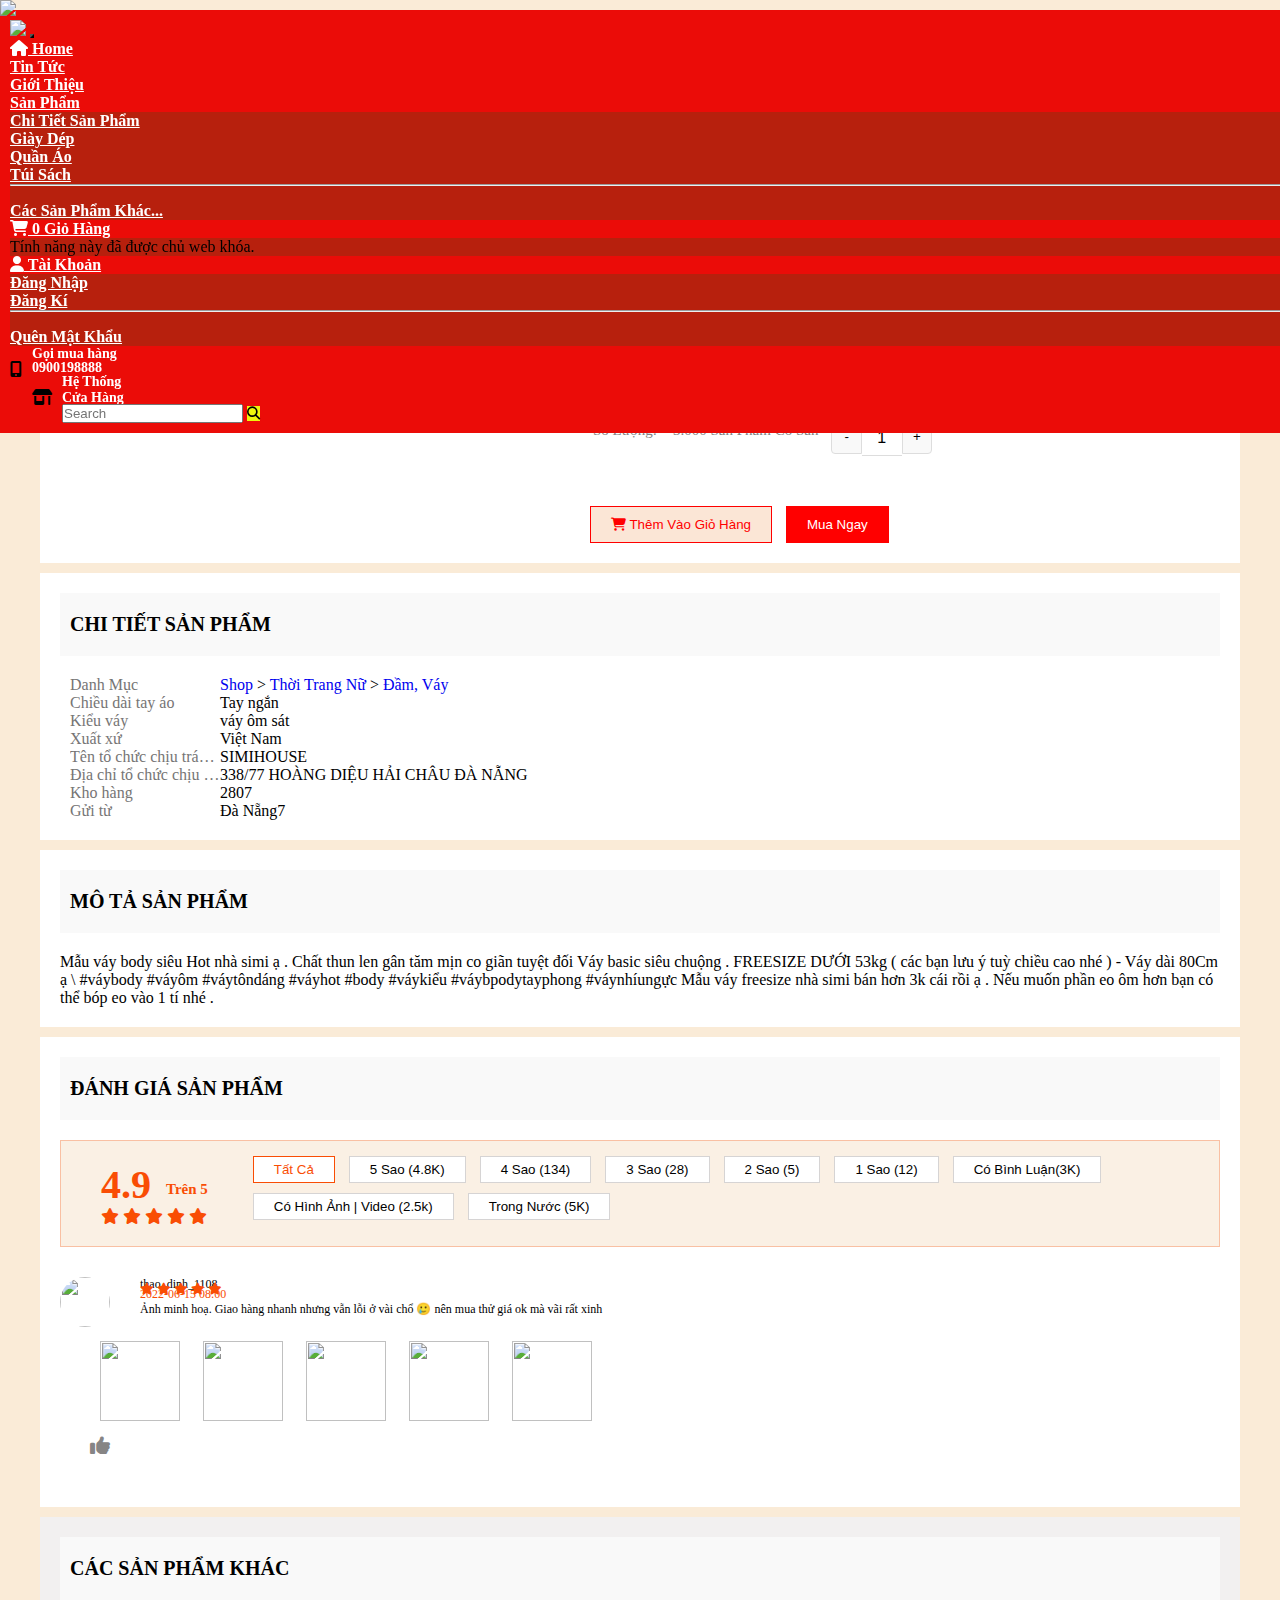
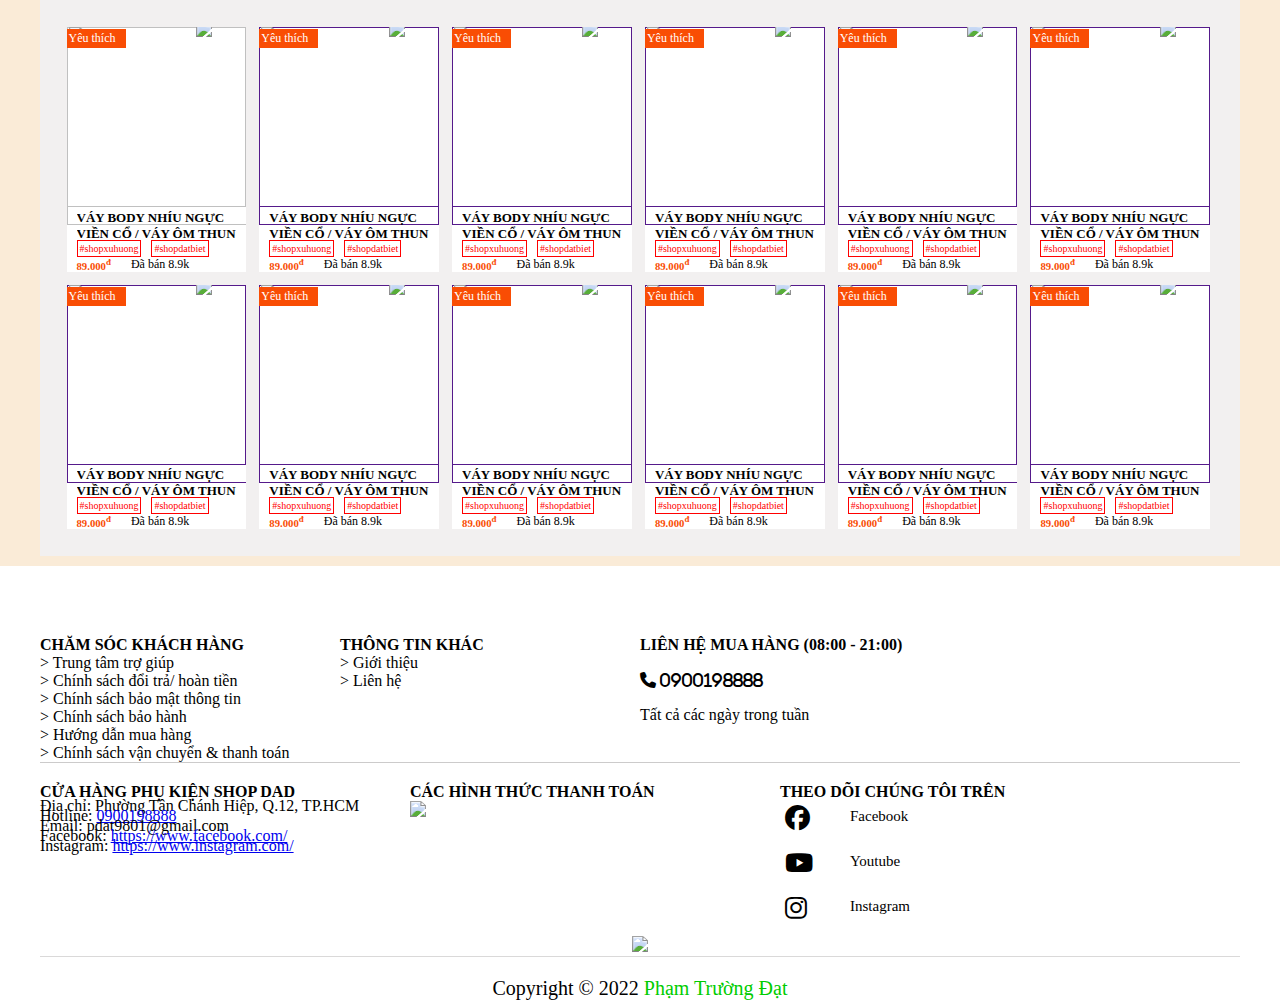
==== commit 28e1a43d: "Update chitietsp.html" ====
--- a/chitietsp.html
+++ b/chitietsp.html
@@ -94,7 +94,8 @@
                                         style="margin-top: 10px;" data-count="0"> 0</span> Giỏ Hàng
                                 </a>
                                 <ul class="dropdown-menu show-cart" aria-labelledby="navbarScrollingDropdown">
-                                    <div class="noidungcart_right">
+                                    Tính năng này đã được chủ web khóa.
+<!--                                     <div class="noidungcart_right">
                                         <div class="thanhtoan_cart">
                                            <section class="cart">
                              
@@ -108,7 +109,7 @@
                                                             <th>Chọn</th>
                                                         </tr>
                                                     </thead>
-                                                    <tbody>
+                                                    <tbody> -->
                                                         <!--<tr>
                                                             <td style="display: flex; align-items: center;"><img style="width: 90px" src="/img/aohoodies.jpg">Áo Hoodies</td>
                                                             <td> <p><span>99.000</span><sup>đ</sup></p></td>
@@ -122,7 +123,7 @@
                                                             <td><input style="width: 30px; outline:none" stype="number" value="1" min="0"></td>
                                                             <td style="cursor: pointer;">Xóa</td>
                                                         </tr> -->
-                                                    </tbody>
+<!--                                                     </tbody>
                                                 </table>
                                                 <div style="text-align: right; padding-right: 10px;" class="price-total">
                                                    <p style="font-weight: bold; color: azure;">Tổng tiền: <span>0</span><sup>đ</sup></p>
@@ -132,7 +133,7 @@
                                            </section>
                                         </div>
                                     
-                                   </div>
+                                   </div> -->
                                     <!-- <div class="giohang-show">
                                         <img id="anh"
                                             src="https://product.hstatic.net/1000328498/product/752_1_doi_dsc00083_05325d97d0e546e6af48363ecbfcd8ca_7b2dcbad7c3a4ccf820477eae5d7fd43_medium.jpg">
@@ -738,4 +739,4 @@
     integrity="sha384-MrcW6ZMFYlzcLA8Nl+NtUVF0sA7MsXsP1UyJoMp4YLEuNSfAP+JcXn/tWtIaxVXM"
     crossorigin="anonymous"></script>
 
-</html>+</html>
